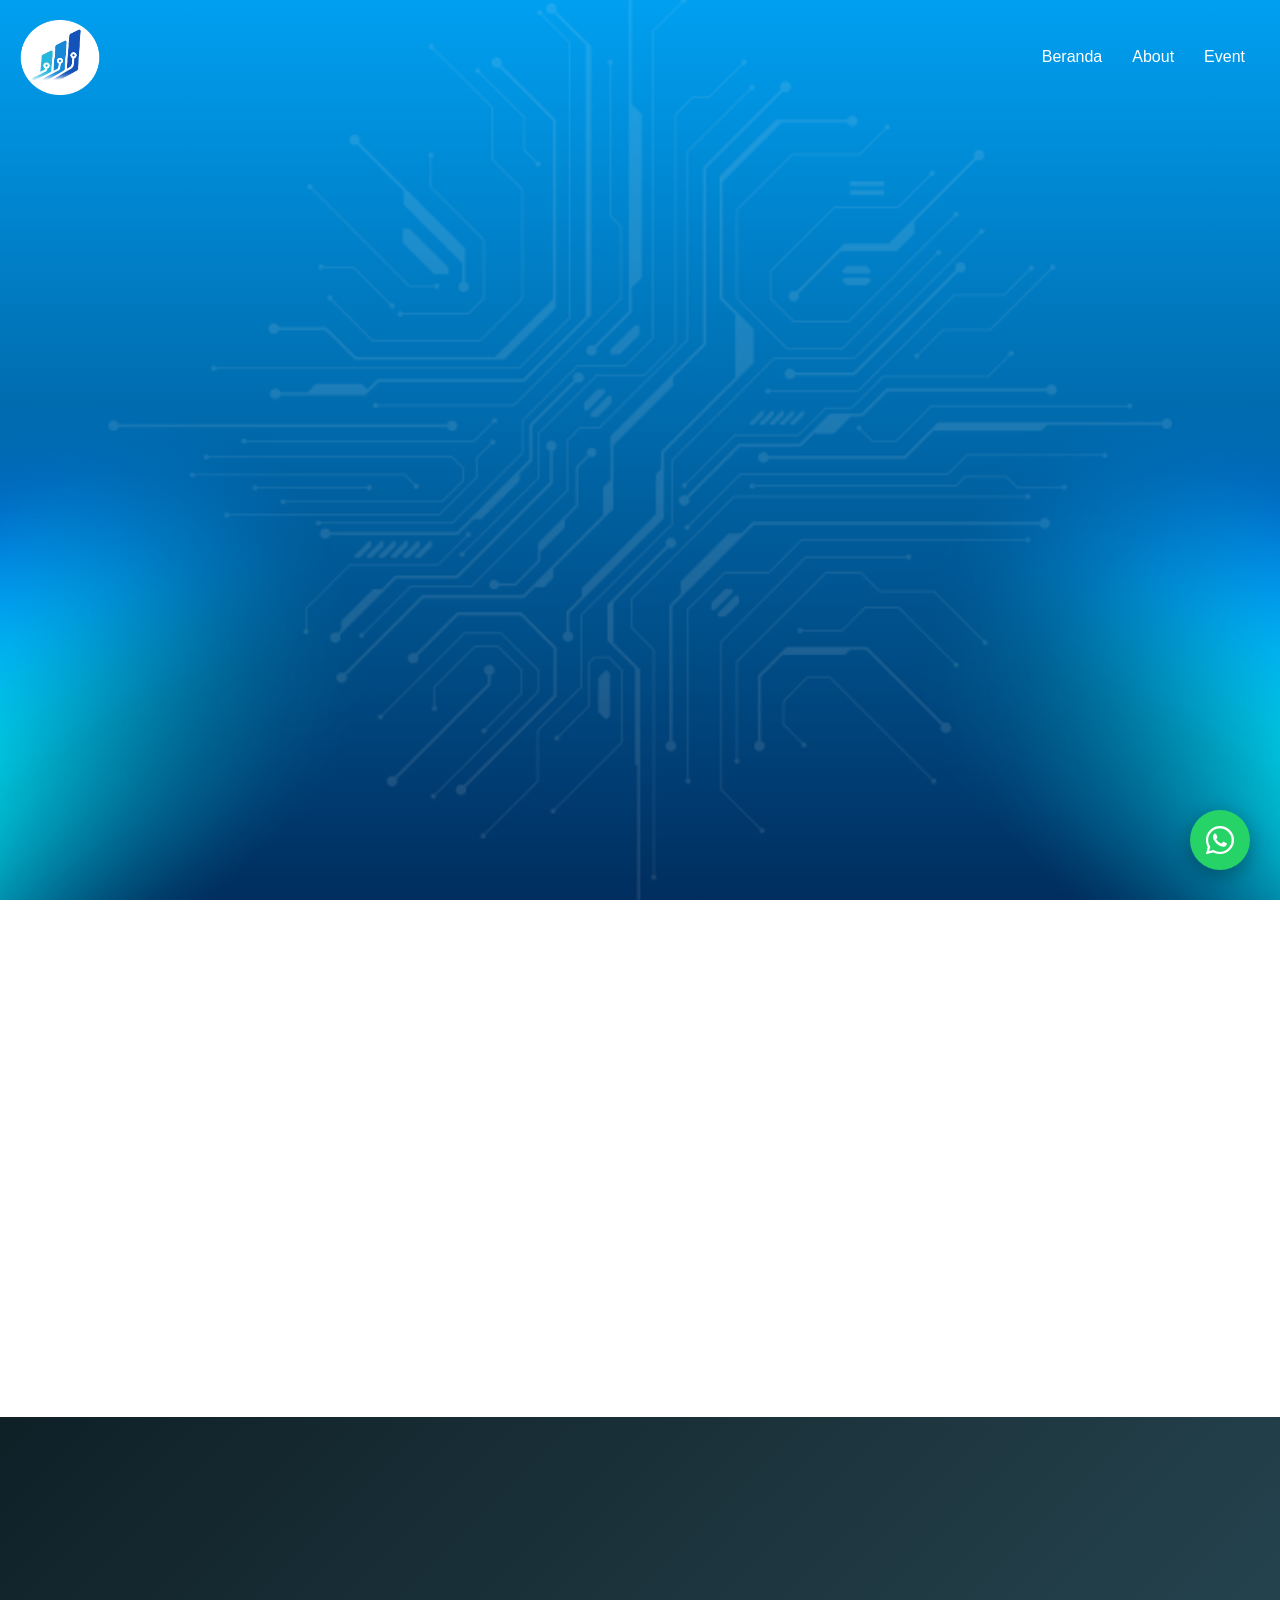
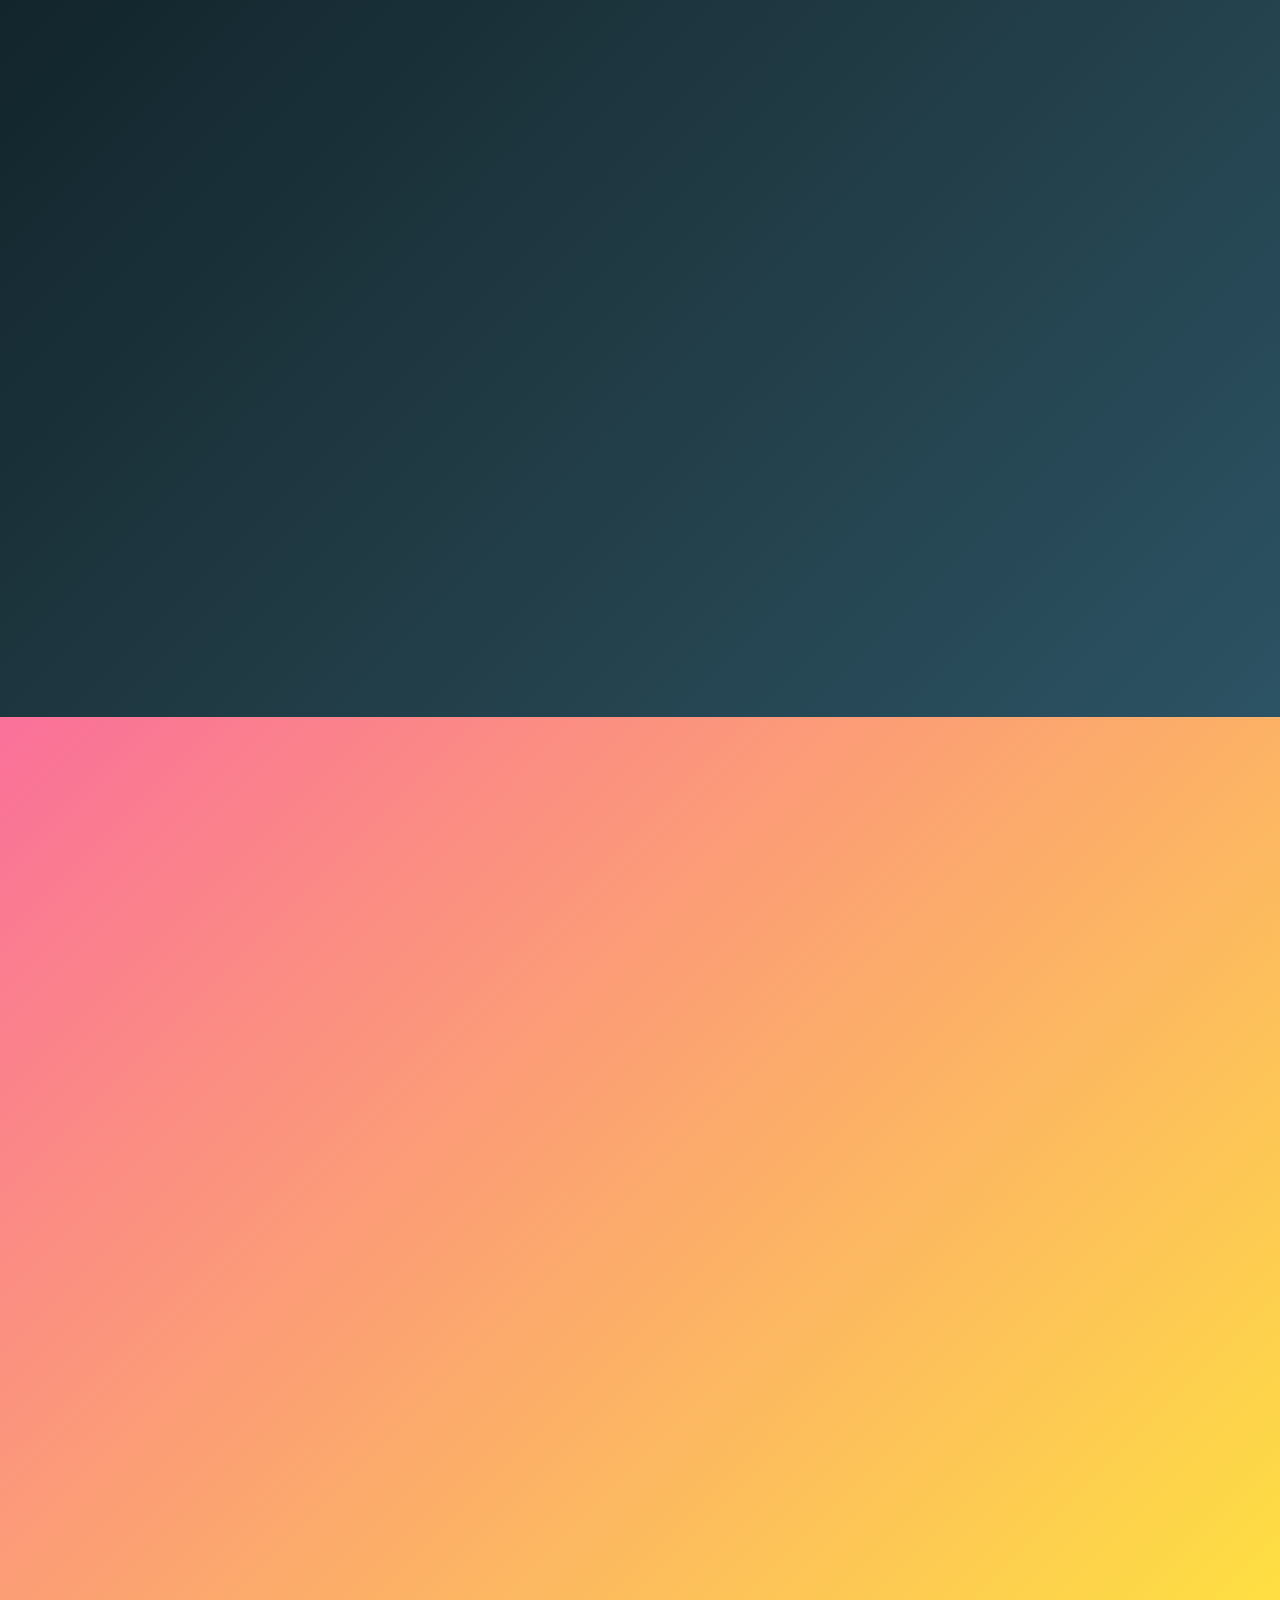
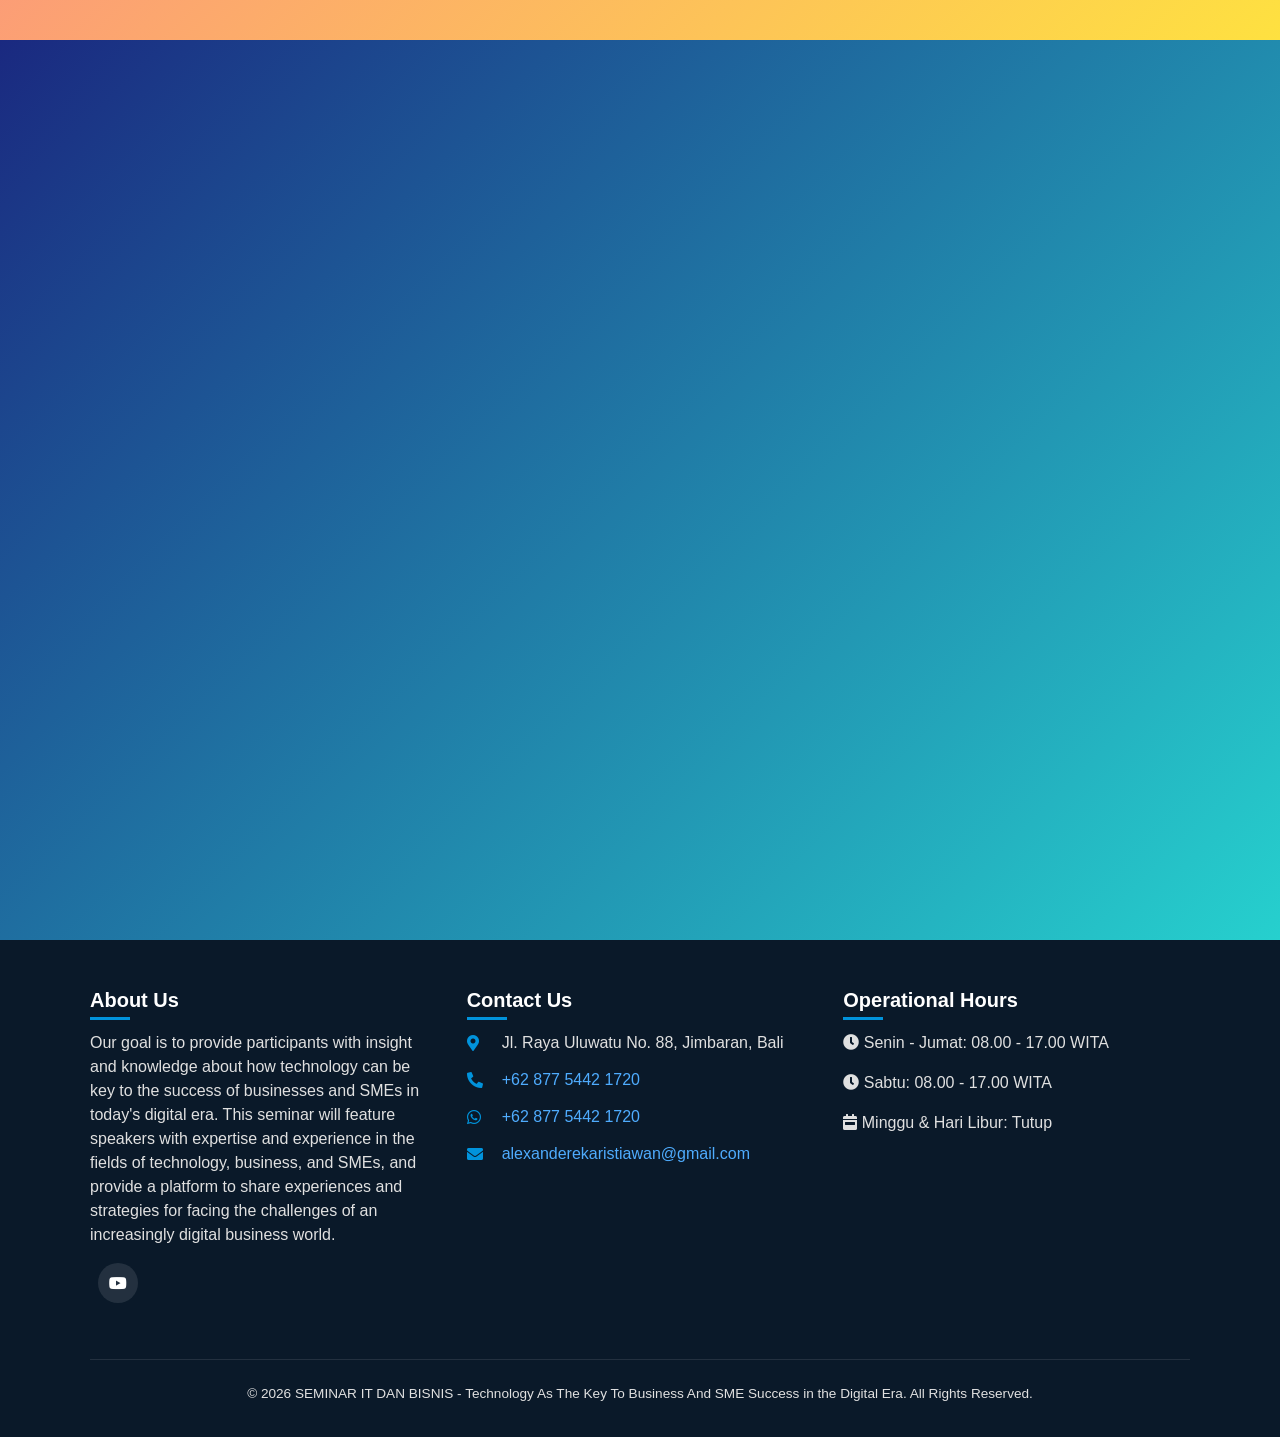
==== index.html @ b9461099 "rename" ====
<!doctype html>
<html lang="id">
  <head>
    <meta charset="utf-8" />
    <meta
      name="viewport"
      content="width=device-width, initial-scale=1, shrink-to-fit=no"
    />
    <title>SEMINAR IT & BISNIS | DUAL DEGREE INTERNATIONAL</title>

    <!-- Bootstrap & Font Awesome -->
    <link
      rel="stylesheet"
      href="https://stackpath.bootstrapcdn.com/bootstrap/4.5.2/css/bootstrap.min.css"
    />
    <link
      rel="stylesheet"
      href="https://cdnjs.cloudflare.com/ajax/libs/font-awesome/5.15.3/css/all.min.css"
    />
    <link rel="stylesheet" href="styles.css" />
  </head>

  <body>
    <div id="app">
      <!-- Navbar -->
      <nav class="navbar navbar-expand-lg fixed-top">
        <img
          src="assets/logoincircle.png"
          alt="Logo Sinar Bali"
          class="navbar-brand"
          style="width: 80px; max-width: 80%"
        />
        <button
          class="navbar-toggler"
          type="button"
          data-toggle="collapse"
          data-target="#navbarNav"
          aria-label="Toggle navigation"
        >
          <span class="navbar-toggler-icon"><i class="fas fa-bars"></i></span>
        </button>
        <div
          class="collapse navbar-collapse justify-content-end"
          id="navbarNav"
        >
          <ul class="navbar-nav ml-auto">
            <li class="nav-item">
              <a href="#" class="nav-link" data-nav="beranda">Beranda</a>
            </li>
            <li class="nav-item">
              <a href="#" class="nav-link" data-nav="about">About</a>
            </li>
            <li class="nav-item">
              <a href="#" class="nav-link" data-nav="event">Event</a>
            </li>
          </ul>
        </div>
      </nav>

      <!-- WhatsApp Floating Action Button (Bottom Right Corner, Highest z-index) -->
      <a
        href="https://api.whatsapp.com/send/?phone=6287754421720&text=Halo%2C+saya+tertarik+dengan+acara+Seminar+IT+Dan+Bisnis&type=phone_number&app_absent=0"
        class="fab-wa"
        target="_blank"
        rel="noopener noreferrer"
        aria-label="Chat with us on WhatsApp"
      >
        <i class="fab fa-whatsapp"></i>
      </a>

      <main>
        <!-- Hero Section -->
        <header>
          <div
            class="background-image zoom"
            style="background-image: url(assets/testing.png)"
          ></div>
          <div class="container greeting">
            <div class="greeting-content reveal">
              <img
                src="assets/1.png"
                alt="Logo Sinar Bali"
                class="hero-logo"
                style="width: 500px; max-width: 85%"
              />
              <h1 class="display-3 font-weight-bold mt-3">Selamat Datang!</h1>
              <a
                href="#"
                class="btn btn-light btn-lg px-5"
                style="color: #0193dc; font-weight: bold"
                >Daftar Sekarang
              </a>
            </div>
          </div>
        </header>

        <!-- Welcome Section -->
        <section class="welcome section container">
          <div class="row align-items-center">
            <div class="col-md-6 reveal">
              <img
                src="https://images.unsplash.com/photo-1504307651254-35680f356dfd?auto=format&fit=crop&w=800&q=80"
                class="img-fluid rounded shadow"
                alt="Construction"
              />
            </div>
            <div class="col-md-6 reveal">
              <div class="pl-md-4">
                <h6 class="text-primary font-weight-bold" style="margin-top: 27px;">TENTANG KAMI</h6>
                <h2 class="mb-3">Seminar IT & Bisnis</h2>
                <p class="mb-4">
                  Kami mahasiswa Program Double Degree HELP University - ITB
                  STIKOM Bali, dalam rangka tugas mata kuliah MPU3432
                  Co-Curriculum - Event Management, akan menyelenggarakan sebuah
                  kegiatan seminar dengan tema: “Technology as the Key to
                  Business and SME Success in the Digital Era.” dengan tujuan
                  untuk memberikan wawasan dan pengetahuan kepada para peserta
                  tentang bagaimana teknologi dapat menjadi kunci kesuksesan
                  bisnis dan UMKM di era digital saat ini. Seminar ini akan
                  menghadirkan pembicara-pembicara yang ahlli / berpengalaman di
                  bidang teknologi, bisnis, dan UMKM, serta menyediakan platform
                  untuk berbagi pengalaman dan strategi dalam menghadapi
                  tantangan di dunia bisnis yang semakin digital.
                </p>
              </div>
            </div>
          </div>
        </section>

        <!-- BENEFITS SECTION -->
        <section
          class="fullscreen-section"
          style="background: linear-gradient(135deg, #0f2027, #203a43, #2c5364)"
        >
          <div class="container section-content">
            <div class="text-center text-white mb-5 reveal">
              <h2 class="display-4 font-weight-bold">✨ Event Benefits ✨</h2>
              <p class="lead px-2">
                Ikuti acara kami dan dapatkan keuntungan eksklusif untuk Anda!
              </p>
            </div>
            <div class="benefits-grid">
              <div class="benefit-col reveal">
                <div class="benefits-card highlight">
                  <div class="benefit-icon"><i class="fas fa-trophy"></i></div>
                  <h4>Cash Prize Pool</h4>
                  <p>Total hadiah uang tunai menarik untuk para pemenang.</p>
                </div>
              </div>
              <div class="benefit-col reveal">
                <div class="benefits-card">
                  <div class="benefit-icon"><i class="fas fa-hotel"></i></div>
                  <h4>Door Prize Hotel Voucher</h4>
                  <p>Menginap 1 malam gratis di hotel berbintang.</p>
                </div>
              </div>
              <div class="benefit-col reveal">
                <div class="benefits-card">
                  <div class="benefit-icon">
                    <i class="fas fa-certificate"></i>
                  </div>
                  <h4>Online Certificate</h4>
                  <p>Sertifikat digital resmi sebagai bukti partisipasi.</p>
                </div>
              </div>
              <div class="benefit-col reveal">
                <div class="benefits-card">
                  <div class="benefit-icon">
                    <i class="fas fa-utensils"></i>
                  </div>
                  <h4>Snack Box</h4>
                  <p>Kudapan lezat & bergizi yang akan menemani acara Anda.</p>
                </div>
              </div>
              <div class="benefit-col reveal">
                <div class="benefits-card">
                  <div class="benefit-icon">
                    <i class="fas fa-graduation-cap"></i>
                  </div>
                  <h4>Knowledge</h4>
                  <p>Wawasan berharga & materi eksklusif dari para ahli.</p>
                </div>
              </div>
            </div>
            <div class="text-center mt-5 reveal">
              <a
                href="#"
                class="btn btn-light btn-lg px-5"
                style="color: #0193dc; font-weight: bold"
                >Daftar Sekarang</a
              >
            </div>
          </div>
        </section>

        <!-- Statistics Section
        <section class="fullscreen-section" style="background: linear-gradient(135deg, #f093fb 0%, #f5576c 100%);">
          <div class="container section-content">
            <div class="text-center text-white mb-4 mb-md-5 reveal">
              <h2 class="display-4 font-weight-bold">Pencapaian Kami</h2>
              <p class="lead">Angka yang berbicara tentang dedikasi dan kepercayaan</p>
            </div>
            <div class="row">
              <div class="col-6 col-md-3 reveal">
                <div class="counter-box">
                  <div class="counter-number" data-count="1500">0</div>
                  <p class="mb-0">Proyek Selesai</p>
                  <i class="fas fa-check-circle text-primary mt-2"></i>
                </div>
              </div>
              <div class="col-6 col-md-3 reveal">
                <div class="counter-box">
                  <div class="counter-number" data-count="98">0</div>
                  <p class="mb-0">Kepuasan Klien (%)</p>
                  <i class="fas fa-smile text-primary mt-2"></i>
                </div>
              </div>
              <div class="col-6 col-md-3 reveal">
                <div class="counter-box">
                  <div class="counter-number" data-count="25">0</div>
                  <p class="mb-0">Tahun Pengalaman</p>
                  <i class="fas fa-calendar-alt text-primary mt-2"></i>
                </div>
              </div>
              <div class="col-6 col-md-3 reveal">
                <div class="counter-box">
                  <div class="counter-number" data-count="500">0</div>
                  <p class="mb-0">Tenaga Ahli</p>
                  <i class="fas fa-users text-primary mt-2"></i>
                </div>
              </div>
            </div>
          </div>
        </section> -->

        <!-- EVENT DETAILS SECTION -->
        <section
          class="fullscreen-section"
          style="background: linear-gradient(135deg, #fa709a 0%, #fee140 100%)"
        >
          <div class="container section-content">
            <div class="text-center text-white mb-5 reveal">
              <h2 class="display-4 font-weight-bold">📅 Detail Acara</h2>
              <p class="lead">Bergabunglah dan raih kesempatan emas!</p>
            </div>
            <div class="event-card reveal">
              <div class="event-detail-item">
                <div class="event-icon">
                  <i class="fas fa-calendar-alt"></i>
                </div>
                <div class="event-text">
                  <h5>HARI & TANGGAL</h5>
                  <p>Thursday, 9 April 2026</p>
                </div>
              </div>
              <div class="event-detail-item">
                <div class="event-icon"><i class="fas fa-clock"></i></div>
                <div class="event-text">
                  <h5>WAKTU</h5>
                  <p>08.00 - 11.30 WITA</p>
                </div>
              </div>
              <div class="event-detail-item">
                <div class="event-icon">
                  <i class="fas fa-map-marker-alt"></i>
                </div>
                <div class="event-text">
                  <h5>LOKASI</h5>
                  <p>Ruang Aula SMK TI BALI GLOBAL Jimbaran</p>
                </div>
              </div>
              <div class="event-detail-item">
                <div class="event-icon">
                  <i class="fas fa-user-graduate"></i>
                </div>
                <div class="event-text">
                  <h5>PESERTA</h5>
                  <p>Available for SMK TI Students</p>
                </div>
              </div>
              <div class="text-center mt-4">
                <span class="badge-event"
                  ><i class="fas fa-ticket-alt mr-2"></i> Pendaftaran
                  Terbatas!</span
                >
              </div>
            </div>
            <div class="text-center mt-5 reveal">
              <a
                href="#"
                class="btn btn-light btn-lg px-5"
                style="color: #0193dc; font-weight: bold"
                >Daftar Sekarang</a
              >
            </div>
          </div>
        </section>

        <!-- SPEAKERS SECTION -->
        <section class="fullscreen-section speakers-section">
          <div class="container section-content">
            <div class="text-center text-white mb-5 reveal">
              <h2 class="display-4 font-weight-bold">Speakers</h2>
              <p class="lead">
                Belajar langsung dari para ahli dan profesional berpengalaman
              </p>
            </div>
            <div class="row justify-content-center align-items-center">
              <div class="col-12 col-md-6 col-lg-6 reveal text-center">
                <img
                  src="assets/4.png"
                  alt="Speaker 1"
                  class="img-fluid rounded"
                  style="max-height: 1000px; width: 100%"
                />
              </div>
              <div class="col-12 col-md-6 col-lg-6 reveal text-center">
                <img
                  src="assets/3.png"
                  alt="Speaker 2"
                  class="img-fluid rounded"
                  style="max-height: 1000px; width: 100%"
                />
              </div>
            </div>
            <div class="text-center mt-4 reveal">
              <p class="text-white">
                <i class="fas fa-microphone-alt mr-2"></i> Akan ada sesi tanya
                jawab eksklusif bersama para speakers!
              </p>
            </div>
          </div>
        </section>
      </main>

      <!-- FOOTER SECTION -->
      <footer class="footer">
        <div class="container">
          <div class="row">
            <div class="col-md-4 mb-4">
              <h5>About Us</h5>
              <p>
                Our goal is to provide participants with insight
                and knowledge about how technology can be key to the success of
                businesses and SMEs in today's digital era. This seminar will
                feature speakers with expertise and experience in the fields of
                technology, business, and SMEs, and provide a platform to share
                experiences and strategies for facing the challenges of an
                increasingly digital business world.
              </p>
              <div class="mt-3">
                <a href="#" class="social-icon"
                  ><i class="fab fa-youtube"></i
                ></a>
              </div>
            </div>
            <div class="col-md-4 mb-4">
              <h5>Contact Us</h5>
              <div class="contact-info">
                <p>
                  <i class="fas fa-map-marker-alt"></i> Jl. Raya Uluwatu No. 88,
                  Jimbaran, Bali
                </p>
                <p>
                  <i class="fas fa-phone-alt"></i>
                  <a href="tel:+6287754421720">+62 877 5442 1720</a>
                </p>
                <p>
                  <i class="fab fa-whatsapp"></i>
                  <a href="https://wa.me/6287754421720" target="_blank"
                    >+62 877 5442 1720</a
                  >
                </p>
                <p>
                  <i class="fas fa-envelope"></i>
                  <a href="mailto:alexanderekaristiawan@gmail.com"
                    >alexanderekaristiawan@gmail.com</a
                  >
                </p>
              </div>
            </div>
            <div class="col-md-4 mb-4">
              <h5>Operational Hours</h5>
              <p>
                <i class="fas fa-clock"></i> Senin - Jumat: 08.00 - 17.00 WITA
              </p>
              <p><i class="fas fa-clock"></i> Sabtu: 08.00 - 17.00 WITA</p>
              <p>
                <i class="fas fa-calendar-week"></i> Minggu & Hari Libur: Tutup
              </p>
            </div>
          </div>
          <div class="footer-bottom">
            <p>
              &copy; 2026 SEMINAR IT DAN BISNIS - Technology As The Key To
              Business And SME Success in the Digital Era. All Rights Reserved.
            </p>
          </div>
        </div>
      </footer>
    </div>

    <script src="https://code.jquery.com/jquery-3.5.1.min.js"></script>
    <script src="https://cdnjs.cloudflare.com/ajax/libs/gsap/3.12.2/gsap.min.js"></script>
    <script src="https://cdnjs.cloudflare.com/ajax/libs/gsap/3.12.2/ScrollTrigger.min.js"></script>
    <script src="https://stackpath.bootstrapcdn.com/bootstrap/4.5.2/js/bootstrap.min.js"></script>
    <script src="script.js"></script>
  </body>
</html>
---- styles.css ----
/* --- Custom Styles with FULL Mobile Responsiveness --- */
* { box-sizing: border-box; }

body { overflow-x: hidden; font-size: 16px; }

/* Reveal animation base */
.reveal { opacity: 0; transform: translateY(30px); transition: opacity 0.3s ease; }

.zoom { transform: scale(1.2); transition: transform 1.5s ease-out; }
.zoom.active { transform: scale(1); }

/* Hero header - centered + fully responsive */
header {
  position: relative;
  height: 100vh;
  min-height: 550px;
  overflow: hidden;
  display: flex;
  align-items: center;
  justify-content: center;
  background: #000;
}

.background-image {
  position: absolute;
  top: 0; left: 0;
  width: 100%; height: 100%;
  background-size: cover;
  background-position: center;
  z-index: 1;
}

.greeting {
  position: relative;
  z-index: 2;
  color: white;
  text-align: center;
  width: 100%;
  padding: 0 20px;
}

.greeting-content {
  display: inline-block;
  text-align: center;
  max-width: 90%;
  margin: 0 auto;
  width: 100%;
}

/* Responsive Logo */
.hero-logo {
  max-width: 100%;
  height: auto;
  margin-bottom: 20px;
  display: block;
  margin-left: auto;
  margin-right: auto;
}

/* Navbar Mobile Friendly */
.navbar {
  transition: all 0.4s ease;
  padding: 15px 20px;
  position: fixed;
  width: 100%;
  z-index: 1000;
  background: transparent;
}

.navbar-toggler {
  border: none;
  background: rgba(0,0,0,0.5);
  padding: 8px 12px;
  border-radius: 6px;
}

.navbar-toggler-icon i { color: white; font-size: 1.5rem; }

.navbar.scrolled .navbar-toggler-icon i { color: #ffffff; }

.navbar.scrolled {
  background: rgba(255,255,255,0.98);
  padding: 10px 20px;
  box-shadow: 0 2px 15px rgba(0,0,0,0.1);
}

.navbar.scrolled .nav-link { color: #333 !important; }

.navbar.scrolled .navbar-brand { color: #0193dc !important; }

.nav-link {
  color: #fff !important;
  font-weight: 500;
  padding: 8px 15px !important;
  transition: all 0.3s;
}

.navbar-nav { background: transparent; }
.navbar.scrolled .navbar-nav { background: transparent; }

/* Mobile menu background */
@media (max-width: 991px) {
  .navbar-collapse {
    background: rgba(0,0,0,0.9);
    border-radius: 12px;
    margin-top: 15px;
    padding: 15px;
  }
  .navbar.scrolled .navbar-collapse {
    background: rgba(255,255,255,0.98);
    box-shadow: 0 8px 20px rgba(0,0,0,0.1);
  }
  .navbar.scrolled .nav-link { color: #0193dc !important; }
  .nav-link { text-align: center; padding: 12px !important; }
}

/* Portfolio responsive grid */
.portfolio-item { position: relative; overflow: hidden; }
.portfolio-item img {
  transition: transform 0.5s ease;
  width: 100%;
  height: auto;
  object-fit: cover;
}
.portfolio-item:hover img { transform: scale(1.1); }

.section { padding: 60px 0; }

/* Full Screen Sections - Mobile adapted */
.fullscreen-section {
  min-height: 100vh;
  display: flex;
  align-items: center;
  position: relative;
  overflow: hidden;
  padding: 60px 0;
}

@media (max-width: 768px) {
  .fullscreen-section { min-height: auto; padding: 60px 0; }
  .section { padding: 40px 0; }
  .display-4 { font-size: 2rem; }
  .display-3 { font-size: 2.2rem; }
}

.section-content { position: relative; z-index: 2; padding: 1rem; }

/* BENEFITS CARDS */
.benefits-card {
  background: white;
  border-radius: 20px;
  padding: 1.8rem 1.2rem;
  text-align: center;
  transition: all 0.4s cubic-bezier(0.175, 0.885, 0.32, 1.275);
  box-shadow: 0 10px 30px rgba(0,0,0,0.1);
  height: 100%;
  cursor: default;
  position: relative;
  overflow: hidden;
}
.benefits-card::before {
  content: "";
  position: absolute;
  top: 0; left: 0;
  width: 100%; height: 5px;
  background: linear-gradient(90deg, #f7971e, #ffd200);
  transform: scaleX(0);
  transition: transform 0.4s ease;
}
.benefits-card:hover::before { transform: scaleX(1); }
.benefits-card:hover { transform: translateY(-12px); box-shadow: 0 20px 35px rgba(0,0,0,0.15); }

.benefit-icon { font-size: 3rem; background: linear-gradient(135deg, #0193dc, #4facfe); -webkit-background-clip: text; background-clip: text; color: transparent; margin-bottom: 1.2rem; display: inline-block; }
.benefits-card h4 { font-weight: 700; margin-bottom: 0.8rem; color: #1e2a3e; font-size: 1.4rem; }
.benefits-card p { color: #5a6e7c; font-size: 0.9rem; line-height: 1.5; margin-bottom: 0; }
.benefits-card.highlight { background: linear-gradient(135deg, #fff, #fff9e8); border: 1px solid rgba(247, 151, 30, 0.3); }

.benefits-grid { display: flex; flex-wrap: wrap; justify-content: center; }
.benefit-col { flex: 0 0 auto; width: 100%; padding: 10px; }
@media (min-width: 576px) { .benefit-col { width: 50%; } }
@media (min-width: 992px) { .benefit-col { width: 20%; } }

/* EVENT DETAILS CARD */
.event-card { background: rgba(255,255,255,0.98); border-radius: 30px; padding: 2rem; box-shadow: 0 20px 40px rgba(0,0,0,0.2); backdrop-filter: blur(2px); max-width: 800px; margin: 0 auto; }
.event-detail-item { display: flex; align-items: center; gap: 1rem; margin-bottom: 1.5rem; padding: 0.8rem; background: #f8f9fa; border-radius: 20px; transition: all 0.3s; }
.event-detail-item:hover { transform: translateX(8px); background: #e9ecef; }
.event-icon { width: 55px; height: 55px; background: linear-gradient(135deg, #0193dc, #4facfe); border-radius: 50%; display: flex; align-items: center; justify-content: center; color: white; font-size: 1.6rem; flex-shrink: 0; }
.event-text { flex: 1; }
.event-text h5 { margin: 0; font-size: 0.85rem; text-transform: uppercase; letter-spacing: 1px; color: #0193dc; font-weight: 700; }
.event-text p { margin: 0; font-size: 1.1rem; font-weight: 600; color: #1e2a3e; }
.badge-event { background: #f7971e; color: white; padding: 8px 20px; border-radius: 40px; display: inline-block; font-weight: bold; }
@media (max-width: 576px) { .event-detail-item { padding: 0.6rem; } .event-icon { width: 45px; height: 45px; font-size: 1.3rem; } .event-text p { font-size: 0.9rem; } }

/* SPEAKERS SECTION */
.speakers-section { background: linear-gradient(135deg, #1a2980, #26d0ce); }
.speaker-card { background: white; border-radius: 25px; padding: 1.5rem; text-align: center; transition: all 0.4s; box-shadow: 0 15px 35px rgba(0,0,0,0.1); height: 100%; }
.speaker-card:hover { transform: translateY(-10px); box-shadow: 0 25px 45px rgba(0,0,0,0.2); }
.speaker-img-placeholder { width: 180px; height: 180px; background: linear-gradient(145deg, #e0e0e0, #f5f5f5); border-radius: 50%; margin: 0 auto 1.2rem; display: flex; align-items: center; justify-content: center; overflow: hidden; box-shadow: 0 10px 20px rgba(0,0,0,0.1); }
.speaker-img-placeholder i { font-size: 5rem; color: #0193dc; opacity: 0.7; }
.speaker-card h4 { font-weight: 700; margin-bottom: 0.3rem; color: #1e2a3e; }
.speaker-card p { color: #0193dc; font-weight: 500; margin-bottom: 0; }
@media (max-width: 768px) { .speaker-img-placeholder { width: 140px; height: 140px; } .speaker-img-placeholder i { font-size: 3.5rem; } }

/* Counter Boxes */
.counter-box { background: rgba(255,255,255,0.95); border-radius: 15px; padding: 1.5rem; text-align: center; margin: 0.75rem 0; }
.counter-number { font-size: 2.2rem; font-weight: bold; color: #0193dc; }
@media (min-width: 768px) { .counter-number { font-size: 3rem; } }

/* FOOTER STYLES */
.footer { background: #0a1929; color: #e0e0e0; padding: 3rem 0 1rem 0; position: relative; }
.footer a { color: #4facfe; transition: all 0.3s; text-decoration: none; }
.footer a:hover { color: #0193dc; text-decoration: underline; }
.footer .social-icon { display: inline-flex; align-items: center; justify-content: center; width: 40px; height: 40px; background: rgba(255,255,255,0.1); border-radius: 50%; margin: 0 8px; transition: all 0.3s; color: white; }
.footer .social-icon:hover { background: #0193dc; transform: translateY(-3px); color: white; }
.footer h5 { color: white; font-weight: 700; margin-bottom: 1.2rem; position: relative; display: inline-block; }
.footer h5:after { content: ""; position: absolute; bottom: -8px; left: 0; width: 40px; height: 3px; background: #0193dc; }
.footer-bottom { border-top: 1px solid rgba(255,255,255,0.1); padding-top: 1.5rem; margin-top: 2rem; text-align: center; font-size: 0.85rem; }
.contact-info p { margin-bottom: 0.8rem; display: flex; align-items: center; gap: 10px; }
.contact-info i { width: 25px; color: #0193dc; }

/* FLOATING ACTION BUTTON (WhatsApp) - BOTTOM RIGHT CORNER, ALWAYS ON TOP */
.fab-wa { position: fixed; bottom: 30px; right: 30px; z-index: 9999; background-color: #25d366; width: 60px; height: 60px; border-radius: 50%; display: flex; align-items: center; justify-content: center; box-shadow: 0 5px 20px rgba(0,0,0,0.3); transition: all 0.3s ease; cursor: pointer; color: white; font-size: 2rem; text-decoration: none; }
.fab-wa:hover { transform: scale(1.1); background-color: #128c7e; box-shadow: 0 8px 25px rgba(0,0,0,0.4); color: white; text-decoration: none; }
@keyframes pulse-wa { 0% { box-shadow: 0 0 0 0 rgba(37,211,102,0.7); } 70% { box-shadow: 0 0 0 15px rgba(37,211,102,0); } 100% { box-shadow: 0 0 0 0 rgba(37,211,102,0); } }
.fab-wa { animation: pulse-wa 1.5s infinite; }
.fab-wa:hover { animation: none; }
@media (max-width: 576px) { .fab-wa { width: 50px; height: 50px; font-size: 1.6rem; bottom: 20px; right: 20px; } }

.btn-primary { background-color: #0193dc; border-color: #0193dc; transition: all 0.3s; }
.btn-primary:hover { background-color: #0175b0; transform: translateY(-2px); box-shadow: 0 5px 15px rgba(1,147,220,0.3); }

.container { padding-left: 20px; padding-right: 20px; }

@media (max-width: 576px) {
  .portfolio .row.no-gutters { margin: 0; }
  .portfolio-item { margin-bottom: 2px; }
  .counter-box { padding: 1rem; }
  .counter-number { font-size: 1.8rem; }
}
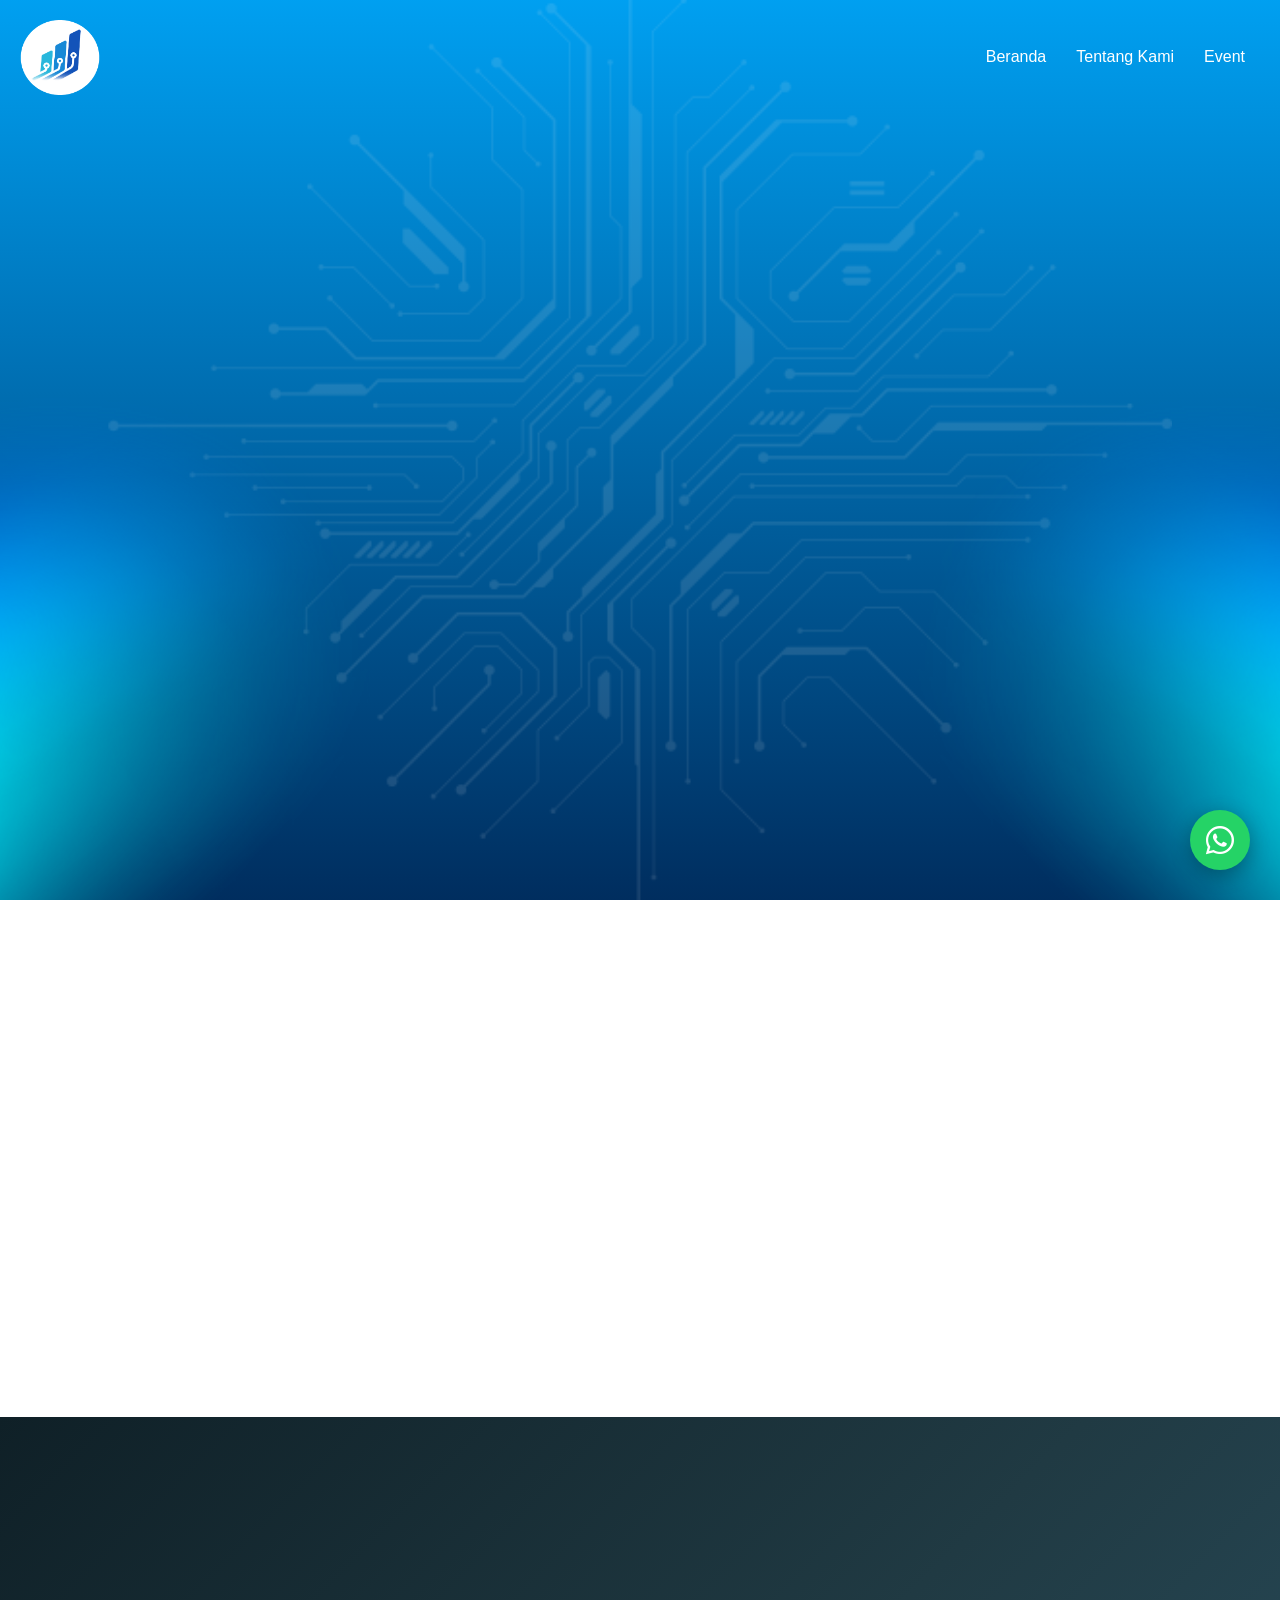
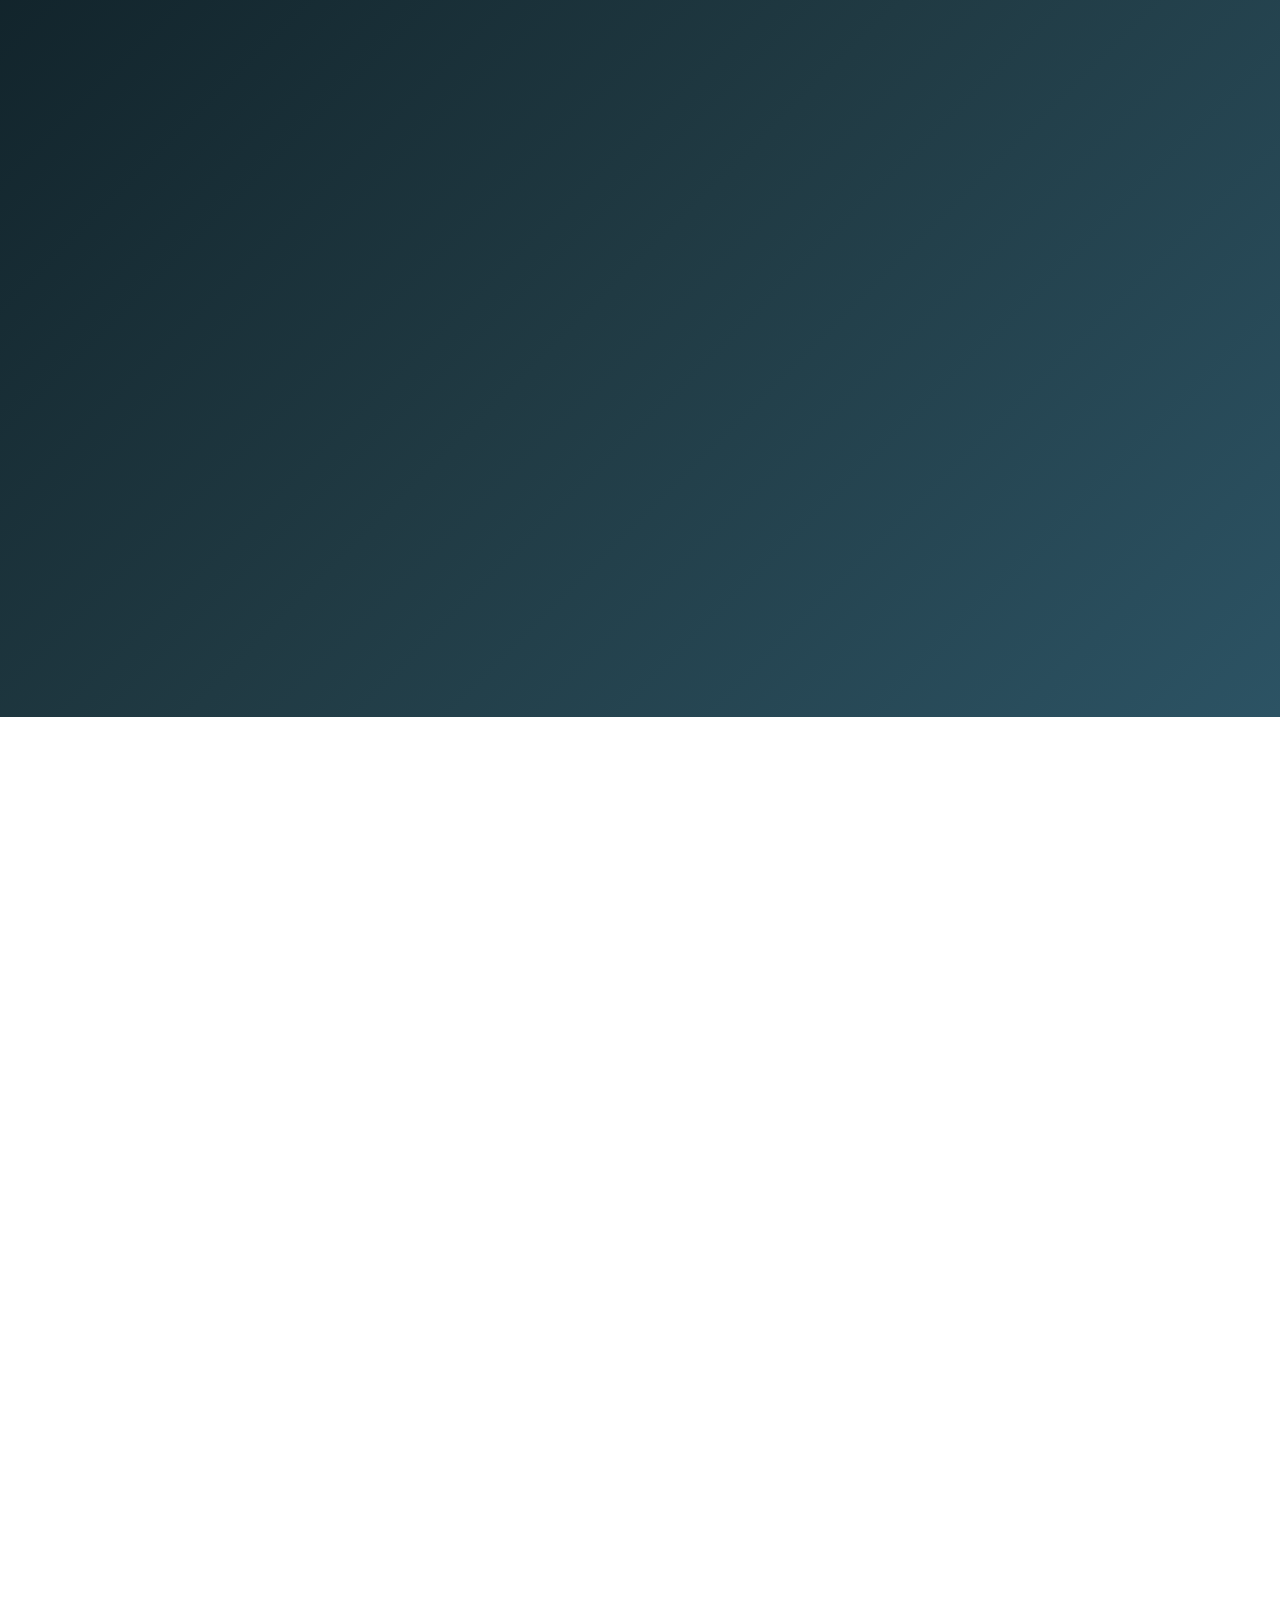
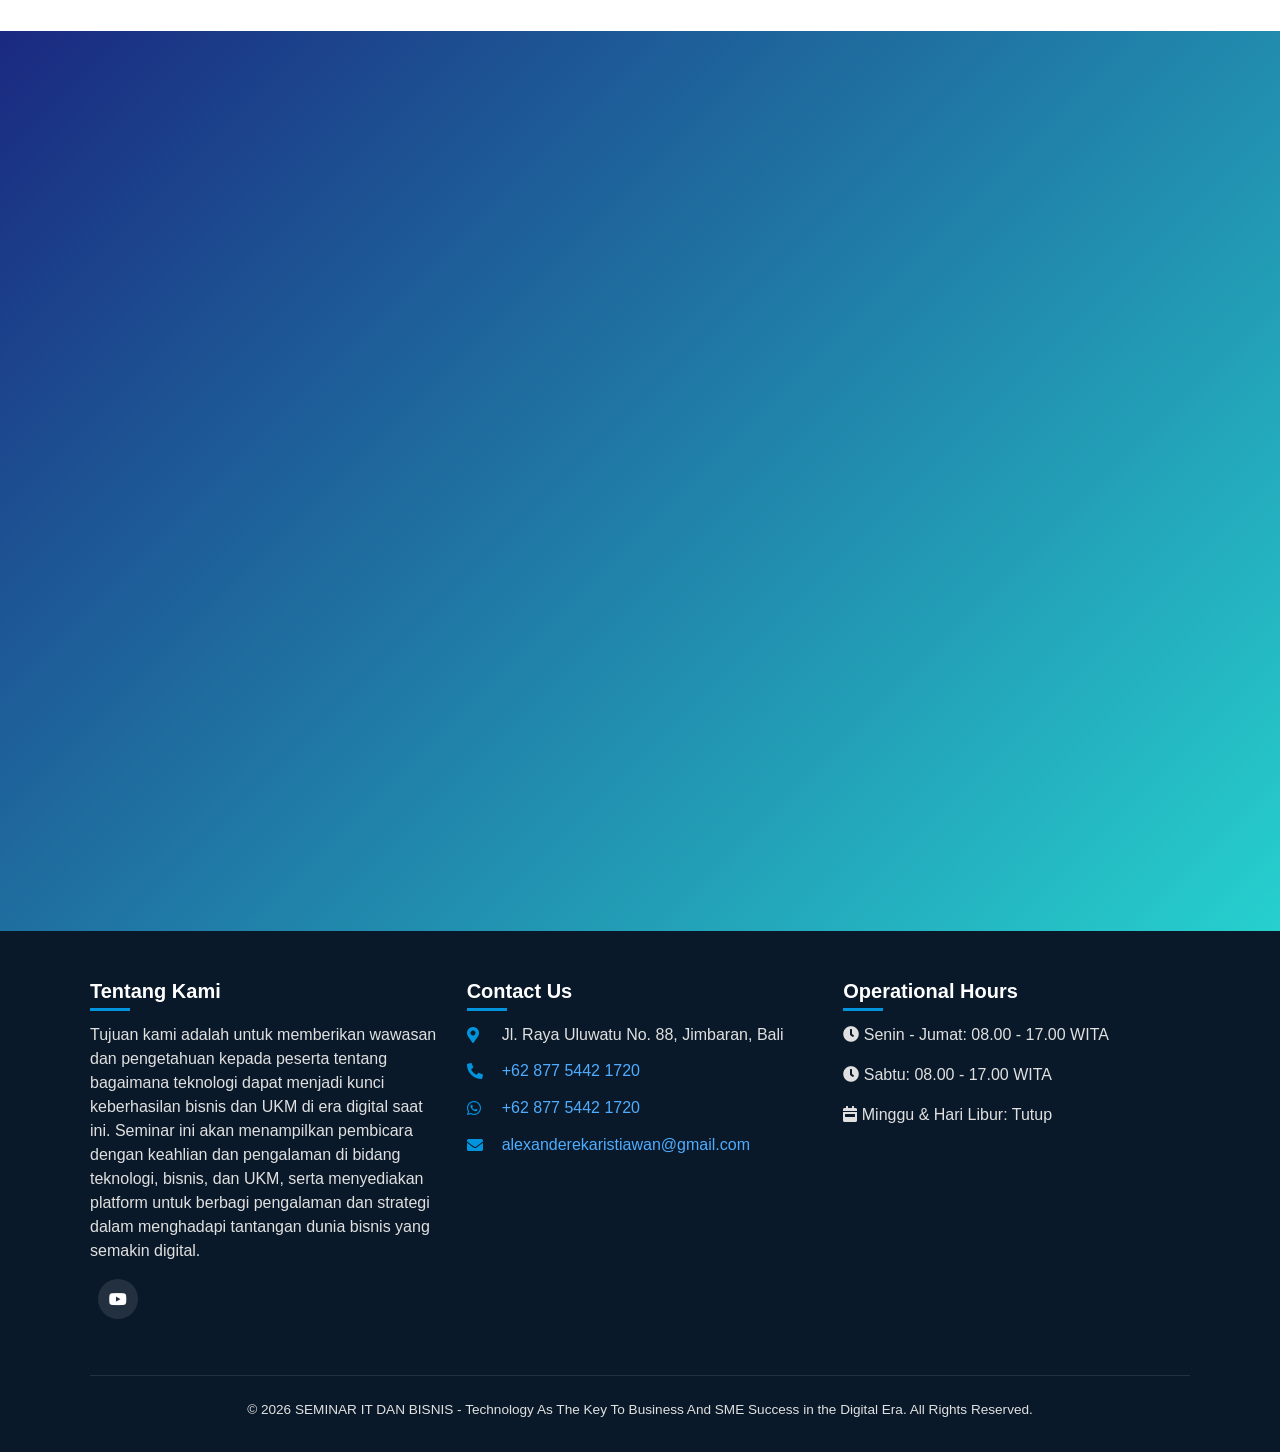
==== commit 5ca26ed3: "fixes" ====
--- a/index.html
+++ b/index.html
@@ -18,6 +18,8 @@
       href="https://cdnjs.cloudflare.com/ajax/libs/font-awesome/5.15.3/css/all.min.css"
     />
     <link rel="stylesheet" href="styles.css" />
+
+    <link rel="icon" type="image/png" href="/assets/favicon.png" />
   </head>
 
   <body>
@@ -48,7 +50,7 @@
               <a href="#" class="nav-link" data-nav="beranda">Beranda</a>
             </li>
             <li class="nav-item">
-              <a href="#" class="nav-link" data-nav="about">About</a>
+              <a href="#" class="nav-link" data-nav="about">Tentang Kami</a>
             </li>
             <li class="nav-item">
               <a href="#" class="nav-link" data-nav="event">Event</a>
@@ -85,7 +87,9 @@
               />
               <h1 class="display-3 font-weight-bold mt-3">Selamat Datang!</h1>
               <a
-                href="#"
+                href="https://tinyurl.com/SeminarITdanBisnis"
+                target="_blank"
+                rel="noopener noreferrer"
                 class="btn btn-light btn-lg px-5"
                 style="color: #0193dc; font-weight: bold"
                 >Daftar Sekarang
@@ -99,14 +103,19 @@
           <div class="row align-items-center">
             <div class="col-md-6 reveal">
               <img
-                src="https://images.unsplash.com/photo-1504307651254-35680f356dfd?auto=format&fit=crop&w=800&q=80"
+                src="https://images.unsplash.com/photo-1725886297109-360eb6f9d768?q=80&w=1740&auto=format&fit=crop&ixlib=rb-4.1.0&ixid=M3wxMjA3fDB8MHxwaG90by1wYWdlfHx8fGVufDB8fHx8fA%3D%3D"
                 class="img-fluid rounded shadow"
                 alt="Construction"
               />
             </div>
             <div class="col-md-6 reveal">
               <div class="pl-md-4">
-                <h6 class="text-primary font-weight-bold" style="margin-top: 27px;">TENTANG KAMI</h6>
+                <h6
+                  class="text-primary font-weight-bold"
+                  style="margin-top: 27px"
+                >
+                  TENTANG KAMI
+                </h6>
                 <h2 class="mb-3">Seminar IT & Bisnis</h2>
                 <p class="mb-4">
                   Kami mahasiswa Program Double Degree HELP University - ITB
@@ -141,20 +150,6 @@
             </div>
             <div class="benefits-grid">
               <div class="benefit-col reveal">
-                <div class="benefits-card highlight">
-                  <div class="benefit-icon"><i class="fas fa-trophy"></i></div>
-                  <h4>Cash Prize Pool</h4>
-                  <p>Total hadiah uang tunai menarik untuk para pemenang.</p>
-                </div>
-              </div>
-              <div class="benefit-col reveal">
-                <div class="benefits-card">
-                  <div class="benefit-icon"><i class="fas fa-hotel"></i></div>
-                  <h4>Door Prize Hotel Voucher</h4>
-                  <p>Menginap 1 malam gratis di hotel berbintang.</p>
-                </div>
-              </div>
-              <div class="benefit-col reveal">
                 <div class="benefits-card">
                   <div class="benefit-icon">
                     <i class="fas fa-certificate"></i>
@@ -164,12 +159,26 @@
                 </div>
               </div>
               <div class="benefit-col reveal">
+                <div class="benefits-card highlight">
+                  <div class="benefit-icon"><i class="fas fa-trophy"></i></div>
+                  <h4>Money Prize Pool</h4>
+                  <p>Total hadiah Rp300.000 uang tunai untuk pemenang Quiz.</p>
+                </div>
+              </div>
+              <div class="benefit-col reveal">
+                <div class="benefits-card">
+                  <div class="benefit-icon"><i class="fas fa-hotel"></i></div>
+                  <h4>Door Prize Hotel Voucher</h4>
+                  <p>Menginap 1 malam gratis di hotel berbintang.</p>
+                </div>
+              </div>
+              <div class="benefit-col reveal">
                 <div class="benefits-card">
                   <div class="benefit-icon">
                     <i class="fas fa-utensils"></i>
                   </div>
                   <h4>Snack Box</h4>
-                  <p>Kudapan lezat & bergizi yang akan menemani acara Anda.</p>
+                  <p>Snack lezat yang akan menemani acara Anda.</p>
                 </div>
               </div>
               <div class="benefit-col reveal">
@@ -184,7 +193,9 @@
             </div>
             <div class="text-center mt-5 reveal">
               <a
-                href="#"
+                href="https://tinyurl.com/SeminarITdanBisnis"
+                target="_blank"
+                rel="noopener noreferrer"
                 class="btn btn-light btn-lg px-5"
                 style="color: #0193dc; font-weight: bold"
                 >Daftar Sekarang</a
@@ -236,12 +247,12 @@
         <!-- EVENT DETAILS SECTION -->
         <section
           class="fullscreen-section"
-          style="background: linear-gradient(135deg, #fa709a 0%, #fee140 100%)"
+          style="background: linear-gradient(135deg, #ffffff 0%, #ffffff 100%)"
         >
           <div class="container section-content">
             <div class="text-center text-white mb-5 reveal">
-              <h2 class="display-4 font-weight-bold">📅 Detail Acara</h2>
-              <p class="lead">Bergabunglah dan raih kesempatan emas!</p>
+              <h2 class="display-5 font-weight-bold">📅 Detail Acara 📅</h2>
+              <p class="lead2">Bergabunglah dan raih kesempatan emas!</p>
             </div>
             <div class="event-card reveal">
               <div class="event-detail-item">
@@ -250,7 +261,7 @@
                 </div>
                 <div class="event-text">
                   <h5>HARI & TANGGAL</h5>
-                  <p>Thursday, 9 April 2026</p>
+                  <p>Kamis, 9 April 2026</p>
                 </div>
               </div>
               <div class="event-detail-item">
@@ -275,7 +286,7 @@
                 </div>
                 <div class="event-text">
                   <h5>PESERTA</h5>
-                  <p>Available for SMK TI Students</p>
+                  <p>Khusus Siswa SMK TI</p>
                 </div>
               </div>
               <div class="text-center mt-4">
@@ -287,9 +298,11 @@
             </div>
             <div class="text-center mt-5 reveal">
               <a
-                href="#"
-                class="btn btn-light btn-lg px-5"
-                style="color: #0193dc; font-weight: bold"
+                href="https://tinyurl.com/SeminarITdanBisnis"
+                target="_blank"
+                rel="noopener noreferrer"
+                class="btn btn-dark btn-lg px-5"
+                style="color: #ffffff; font-weight: bold"
                 >Daftar Sekarang</a
               >
             </div>
@@ -300,7 +313,7 @@
         <section class="fullscreen-section speakers-section">
           <div class="container section-content">
             <div class="text-center text-white mb-5 reveal">
-              <h2 class="display-4 font-weight-bold">Speakers</h2>
+              <h2 class="display-4 font-weight-bold">Narasumber</h2>
               <p class="lead">
                 Belajar langsung dari para ahli dan profesional berpengalaman
               </p>
@@ -338,15 +351,15 @@
         <div class="container">
           <div class="row">
             <div class="col-md-4 mb-4">
-              <h5>About Us</h5>
+              <h5>Tentang Kami</h5>
               <p>
-                Our goal is to provide participants with insight
-                and knowledge about how technology can be key to the success of
-                businesses and SMEs in today's digital era. This seminar will
-                feature speakers with expertise and experience in the fields of
-                technology, business, and SMEs, and provide a platform to share
-                experiences and strategies for facing the challenges of an
-                increasingly digital business world.
+                Tujuan kami adalah untuk memberikan wawasan dan pengetahuan
+                kepada peserta tentang bagaimana teknologi dapat menjadi kunci
+                keberhasilan bisnis dan UKM di era digital saat ini. Seminar ini
+                akan menampilkan pembicara dengan keahlian dan pengalaman di
+                bidang teknologi, bisnis, dan UKM, serta menyediakan platform
+                untuk berbagi pengalaman dan strategi dalam menghadapi tantangan
+                dunia bisnis yang semakin digital.
               </p>
               <div class="mt-3">
                 <a href="#" class="social-icon"
--- a/styles.css
+++ b/styles.css
@@ -1,13 +1,27 @@
 /* --- Custom Styles with FULL Mobile Responsiveness --- */
-* { box-sizing: border-box; }
-
-body { overflow-x: hidden; font-size: 16px; }
+* {
+  box-sizing: border-box;
+}
+
+body {
+  overflow-x: hidden;
+  font-size: 16px;
+}
 
 /* Reveal animation base */
-.reveal { opacity: 0; transform: translateY(30px); transition: opacity 0.3s ease; }
-
-.zoom { transform: scale(1.2); transition: transform 1.5s ease-out; }
-.zoom.active { transform: scale(1); }
+.reveal {
+  opacity: 0;
+  transform: translateY(30px);
+  transition: opacity 0.3s ease;
+}
+
+.zoom {
+  transform: scale(1.2);
+  transition: transform 1.5s ease-out;
+}
+.zoom.active {
+  transform: scale(1);
+}
 
 /* Hero header - centered + fully responsive */
 header {
@@ -23,8 +37,10 @@
 
 .background-image {
   position: absolute;
-  top: 0; left: 0;
-  width: 100%; height: 100%;
+  top: 0;
+  left: 0;
+  width: 100%;
+  height: 100%;
   background-size: cover;
   background-position: center;
   z-index: 1;
@@ -69,24 +85,33 @@
 
 .navbar-toggler {
   border: none;
-  background: rgba(0,0,0,0.5);
+  background: rgba(0, 0, 0, 0.5);
   padding: 8px 12px;
   border-radius: 6px;
 }
 
-.navbar-toggler-icon i { color: white; font-size: 1.5rem; }
-
-.navbar.scrolled .navbar-toggler-icon i { color: #ffffff; }
+.navbar-toggler-icon i {
+  color: white;
+  font-size: 1.5rem;
+}
+
+.navbar.scrolled .navbar-toggler-icon i {
+  color: #ffffff;
+}
 
 .navbar.scrolled {
-  background: rgba(255,255,255,0.98);
+  background: rgba(255, 255, 255, 0.98);
   padding: 10px 20px;
-  box-shadow: 0 2px 15px rgba(0,0,0,0.1);
-}
-
-.navbar.scrolled .nav-link { color: #333 !important; }
-
-.navbar.scrolled .navbar-brand { color: #0193dc !important; }
+  box-shadow: 0 2px 15px rgba(0, 0, 0, 0.1);
+}
+
+.navbar.scrolled .nav-link {
+  color: #333 !important;
+}
+
+.navbar.scrolled .navbar-brand {
+  color: #0193dc !important;
+}
 
 .nav-link {
   color: #fff !important;
@@ -95,36 +120,63 @@
   transition: all 0.3s;
 }
 
-.navbar-nav { background: transparent; }
-.navbar.scrolled .navbar-nav { background: transparent; }
+.display-5 {
+    font-size: 3rem;
+  color: #000;
+}
+
+.lead2 {
+  color: #333;
+  font-size: 1.2rem;
+  margin-top: 10px;
+}
+
+.navbar-nav {
+  background: transparent;
+}
+.navbar.scrolled .navbar-nav {
+  background: transparent;
+}
 
 /* Mobile menu background */
 @media (max-width: 991px) {
   .navbar-collapse {
-    background: rgba(0,0,0,0.9);
+    background: rgba(0, 0, 0, 0.9);
     border-radius: 12px;
     margin-top: 15px;
     padding: 15px;
   }
   .navbar.scrolled .navbar-collapse {
-    background: rgba(255,255,255,0.98);
-    box-shadow: 0 8px 20px rgba(0,0,0,0.1);
-  }
-  .navbar.scrolled .nav-link { color: #0193dc !important; }
-  .nav-link { text-align: center; padding: 12px !important; }
+    background: rgba(255, 255, 255, 0.98);
+    box-shadow: 0 8px 20px rgba(0, 0, 0, 0.1);
+  }
+  .navbar.scrolled .nav-link {
+    color: #0193dc !important;
+  }
+  .nav-link {
+    text-align: center;
+    padding: 12px !important;
+  }
 }
 
 /* Portfolio responsive grid */
-.portfolio-item { position: relative; overflow: hidden; }
+.portfolio-item {
+  position: relative;
+  overflow: hidden;
+}
 .portfolio-item img {
   transition: transform 0.5s ease;
   width: 100%;
   height: auto;
   object-fit: cover;
 }
-.portfolio-item:hover img { transform: scale(1.1); }
-
-.section { padding: 60px 0; }
+.portfolio-item:hover img {
+  transform: scale(1.1);
+}
+
+.section {
+  padding: 60px 0;
+}
 
 /* Full Screen Sections - Mobile adapted */
 .fullscreen-section {
@@ -137,13 +189,29 @@
 }
 
 @media (max-width: 768px) {
-  .fullscreen-section { min-height: auto; padding: 60px 0; }
-  .section { padding: 40px 0; }
-  .display-4 { font-size: 2rem; }
-  .display-3 { font-size: 2.2rem; }
-}
-
-.section-content { position: relative; z-index: 2; padding: 1rem; }
+  .fullscreen-section {
+    min-height: auto;
+    padding: 60px 0;
+  }
+  .section {
+    padding: 40px 0;
+  }
+  .display-4 {
+    font-size: 2rem;
+  }
+  .display-5 {
+    font-size: 2rem;
+  }
+  .display-3 {
+    font-size: 2.2rem;
+  }
+}
+
+.section-content {
+  position: relative;
+  z-index: 2;
+  padding: 1rem;
+}
 
 /* BENEFITS CARDS */
 .benefits-card {
@@ -152,7 +220,7 @@
   padding: 1.8rem 1.2rem;
   text-align: center;
   transition: all 0.4s cubic-bezier(0.175, 0.885, 0.32, 1.275);
-  box-shadow: 0 10px 30px rgba(0,0,0,0.1);
+  box-shadow: 0 10px 30px rgba(0, 0, 0, 0.1);
   height: 100%;
   cursor: default;
   position: relative;
@@ -161,79 +229,365 @@
 .benefits-card::before {
   content: "";
   position: absolute;
-  top: 0; left: 0;
-  width: 100%; height: 5px;
+  top: 0;
+  left: 0;
+  width: 100%;
+  height: 5px;
   background: linear-gradient(90deg, #f7971e, #ffd200);
   transform: scaleX(0);
   transition: transform 0.4s ease;
 }
-.benefits-card:hover::before { transform: scaleX(1); }
-.benefits-card:hover { transform: translateY(-12px); box-shadow: 0 20px 35px rgba(0,0,0,0.15); }
-
-.benefit-icon { font-size: 3rem; background: linear-gradient(135deg, #0193dc, #4facfe); -webkit-background-clip: text; background-clip: text; color: transparent; margin-bottom: 1.2rem; display: inline-block; }
-.benefits-card h4 { font-weight: 700; margin-bottom: 0.8rem; color: #1e2a3e; font-size: 1.4rem; }
-.benefits-card p { color: #5a6e7c; font-size: 0.9rem; line-height: 1.5; margin-bottom: 0; }
-.benefits-card.highlight { background: linear-gradient(135deg, #fff, #fff9e8); border: 1px solid rgba(247, 151, 30, 0.3); }
-
-.benefits-grid { display: flex; flex-wrap: wrap; justify-content: center; }
-.benefit-col { flex: 0 0 auto; width: 100%; padding: 10px; }
-@media (min-width: 576px) { .benefit-col { width: 50%; } }
-@media (min-width: 992px) { .benefit-col { width: 20%; } }
+.benefits-card:hover::before {
+  transform: scaleX(1);
+}
+.benefits-card:hover {
+  transform: translateY(-12px);
+  box-shadow: 0 20px 35px rgba(0, 0, 0, 0.15);
+}
+
+.benefit-icon {
+  font-size: 3rem;
+  background: linear-gradient(135deg, #0193dc, #4facfe);
+  -webkit-background-clip: text;
+  background-clip: text;
+  color: transparent;
+  margin-bottom: 1.2rem;
+  display: inline-block;
+}
+.benefits-card h4 {
+  font-weight: 700;
+  margin-bottom: 0.8rem;
+  color: #1e2a3e;
+  font-size: 1.4rem;
+}
+.benefits-card p {
+  color: #5a6e7c;
+  font-size: 0.9rem;
+  line-height: 1.5;
+  margin-bottom: 0;
+}
+.benefits-card.highlight {
+  background: linear-gradient(135deg, #fff, #fff9e8);
+  border: 1px solid rgba(247, 151, 30, 0.3);
+}
+
+.benefits-grid {
+  display: flex;
+  flex-wrap: wrap;
+  justify-content: center;
+}
+.benefit-col {
+  flex: 0 0 auto;
+  width: 100%;
+  padding: 10px;
+}
+@media (min-width: 576px) {
+  .benefit-col {
+    width: 50%;
+  }
+}
+@media (min-width: 992px) {
+  .benefit-col {
+    width: 20%;
+  }
+}
 
 /* EVENT DETAILS CARD */
-.event-card { background: rgba(255,255,255,0.98); border-radius: 30px; padding: 2rem; box-shadow: 0 20px 40px rgba(0,0,0,0.2); backdrop-filter: blur(2px); max-width: 800px; margin: 0 auto; }
-.event-detail-item { display: flex; align-items: center; gap: 1rem; margin-bottom: 1.5rem; padding: 0.8rem; background: #f8f9fa; border-radius: 20px; transition: all 0.3s; }
-.event-detail-item:hover { transform: translateX(8px); background: #e9ecef; }
-.event-icon { width: 55px; height: 55px; background: linear-gradient(135deg, #0193dc, #4facfe); border-radius: 50%; display: flex; align-items: center; justify-content: center; color: white; font-size: 1.6rem; flex-shrink: 0; }
-.event-text { flex: 1; }
-.event-text h5 { margin: 0; font-size: 0.85rem; text-transform: uppercase; letter-spacing: 1px; color: #0193dc; font-weight: 700; }
-.event-text p { margin: 0; font-size: 1.1rem; font-weight: 600; color: #1e2a3e; }
-.badge-event { background: #f7971e; color: white; padding: 8px 20px; border-radius: 40px; display: inline-block; font-weight: bold; }
-@media (max-width: 576px) { .event-detail-item { padding: 0.6rem; } .event-icon { width: 45px; height: 45px; font-size: 1.3rem; } .event-text p { font-size: 0.9rem; } }
+.event-card {
+  background: rgba(255, 255, 255, 0.98);
+  border-radius: 30px;
+  padding: 2rem;
+  box-shadow: 0 20px 40px rgba(0, 0, 0, 0.2);
+  backdrop-filter: blur(2px);
+  max-width: 800px;
+  margin: 0 auto;
+}
+.event-detail-item {
+  display: flex;
+  align-items: center;
+  gap: 1rem;
+  margin-bottom: 1.5rem;
+  padding: 0.8rem;
+  background: #f8f9fa;
+  border-radius: 20px;
+  transition: all 0.3s;
+}
+.event-detail-item:hover {
+  transform: translateX(8px);
+  background: #e9ecef;
+}
+.event-icon {
+  width: 55px;
+  height: 55px;
+  background: linear-gradient(135deg, #0193dc, #4facfe);
+  border-radius: 50%;
+  display: flex;
+  align-items: center;
+  justify-content: center;
+  color: white;
+  font-size: 1.6rem;
+  flex-shrink: 0;
+}
+.event-text {
+  flex: 1;
+}
+.event-text h5 {
+  margin: 0;
+  font-size: 0.85rem;
+  text-transform: uppercase;
+  letter-spacing: 1px;
+  color: #0193dc;
+  font-weight: 700;
+}
+.event-text p {
+  margin: 0;
+  font-size: 1.1rem;
+  font-weight: 600;
+  color: #1e2a3e;
+}
+.badge-event {
+  background: #f7971e;
+  color: white;
+  padding: 8px 20px;
+  border-radius: 40px;
+  display: inline-block;
+  font-weight: bold;
+}
+@media (max-width: 576px) {
+  .event-detail-item {
+    padding: 0.6rem;
+  }
+  .event-icon {
+    width: 45px;
+    height: 45px;
+    font-size: 1.3rem;
+  }
+  .event-text p {
+    font-size: 0.9rem;
+  }
+}
 
 /* SPEAKERS SECTION */
-.speakers-section { background: linear-gradient(135deg, #1a2980, #26d0ce); }
-.speaker-card { background: white; border-radius: 25px; padding: 1.5rem; text-align: center; transition: all 0.4s; box-shadow: 0 15px 35px rgba(0,0,0,0.1); height: 100%; }
-.speaker-card:hover { transform: translateY(-10px); box-shadow: 0 25px 45px rgba(0,0,0,0.2); }
-.speaker-img-placeholder { width: 180px; height: 180px; background: linear-gradient(145deg, #e0e0e0, #f5f5f5); border-radius: 50%; margin: 0 auto 1.2rem; display: flex; align-items: center; justify-content: center; overflow: hidden; box-shadow: 0 10px 20px rgba(0,0,0,0.1); }
-.speaker-img-placeholder i { font-size: 5rem; color: #0193dc; opacity: 0.7; }
-.speaker-card h4 { font-weight: 700; margin-bottom: 0.3rem; color: #1e2a3e; }
-.speaker-card p { color: #0193dc; font-weight: 500; margin-bottom: 0; }
-@media (max-width: 768px) { .speaker-img-placeholder { width: 140px; height: 140px; } .speaker-img-placeholder i { font-size: 3.5rem; } }
+.speakers-section {
+  background: linear-gradient(135deg, #1a2980, #26d0ce);
+}
+.speaker-card {
+  background: white;
+  border-radius: 25px;
+  padding: 1.5rem;
+  text-align: center;
+  transition: all 0.4s;
+  box-shadow: 0 15px 35px rgba(0, 0, 0, 0.1);
+  height: 100%;
+}
+.speaker-card:hover {
+  transform: translateY(-10px);
+  box-shadow: 0 25px 45px rgba(0, 0, 0, 0.2);
+}
+.speaker-img-placeholder {
+  width: 180px;
+  height: 180px;
+  background: linear-gradient(145deg, #e0e0e0, #f5f5f5);
+  border-radius: 50%;
+  margin: 0 auto 1.2rem;
+  display: flex;
+  align-items: center;
+  justify-content: center;
+  overflow: hidden;
+  box-shadow: 0 10px 20px rgba(0, 0, 0, 0.1);
+}
+.speaker-img-placeholder i {
+  font-size: 5rem;
+  color: #0193dc;
+  opacity: 0.7;
+}
+.speaker-card h4 {
+  font-weight: 700;
+  margin-bottom: 0.3rem;
+  color: #1e2a3e;
+}
+.speaker-card p {
+  color: #0193dc;
+  font-weight: 500;
+  margin-bottom: 0;
+}
+@media (max-width: 768px) {
+  .speaker-img-placeholder {
+    width: 140px;
+    height: 140px;
+  }
+  .speaker-img-placeholder i {
+    font-size: 3.5rem;
+  }
+}
 
 /* Counter Boxes */
-.counter-box { background: rgba(255,255,255,0.95); border-radius: 15px; padding: 1.5rem; text-align: center; margin: 0.75rem 0; }
-.counter-number { font-size: 2.2rem; font-weight: bold; color: #0193dc; }
-@media (min-width: 768px) { .counter-number { font-size: 3rem; } }
+.counter-box {
+  background: rgba(255, 255, 255, 0.95);
+  border-radius: 15px;
+  padding: 1.5rem;
+  text-align: center;
+  margin: 0.75rem 0;
+}
+.counter-number {
+  font-size: 2.2rem;
+  font-weight: bold;
+  color: #0193dc;
+}
+@media (min-width: 768px) {
+  .counter-number {
+    font-size: 3rem;
+  }
+}
 
 /* FOOTER STYLES */
-.footer { background: #0a1929; color: #e0e0e0; padding: 3rem 0 1rem 0; position: relative; }
-.footer a { color: #4facfe; transition: all 0.3s; text-decoration: none; }
-.footer a:hover { color: #0193dc; text-decoration: underline; }
-.footer .social-icon { display: inline-flex; align-items: center; justify-content: center; width: 40px; height: 40px; background: rgba(255,255,255,0.1); border-radius: 50%; margin: 0 8px; transition: all 0.3s; color: white; }
-.footer .social-icon:hover { background: #0193dc; transform: translateY(-3px); color: white; }
-.footer h5 { color: white; font-weight: 700; margin-bottom: 1.2rem; position: relative; display: inline-block; }
-.footer h5:after { content: ""; position: absolute; bottom: -8px; left: 0; width: 40px; height: 3px; background: #0193dc; }
-.footer-bottom { border-top: 1px solid rgba(255,255,255,0.1); padding-top: 1.5rem; margin-top: 2rem; text-align: center; font-size: 0.85rem; }
-.contact-info p { margin-bottom: 0.8rem; display: flex; align-items: center; gap: 10px; }
-.contact-info i { width: 25px; color: #0193dc; }
+.footer {
+  background: #0a1929;
+  color: #e0e0e0;
+  padding: 3rem 0 1rem 0;
+  position: relative;
+}
+.footer a {
+  color: #4facfe;
+  transition: all 0.3s;
+  text-decoration: none;
+}
+.footer a:hover {
+  color: #0193dc;
+  text-decoration: underline;
+}
+.footer .social-icon {
+  display: inline-flex;
+  align-items: center;
+  justify-content: center;
+  width: 40px;
+  height: 40px;
+  background: rgba(255, 255, 255, 0.1);
+  border-radius: 50%;
+  margin: 0 8px;
+  transition: all 0.3s;
+  color: white;
+}
+.footer .social-icon:hover {
+  background: #0193dc;
+  transform: translateY(-3px);
+  color: white;
+}
+.footer h5 {
+  color: white;
+  font-weight: 700;
+  margin-bottom: 1.2rem;
+  position: relative;
+  display: inline-block;
+}
+.footer h5:after {
+  content: "";
+  position: absolute;
+  bottom: -8px;
+  left: 0;
+  width: 40px;
+  height: 3px;
+  background: #0193dc;
+}
+.footer-bottom {
+  border-top: 1px solid rgba(255, 255, 255, 0.1);
+  padding-top: 1.5rem;
+  margin-top: 2rem;
+  text-align: center;
+  font-size: 0.85rem;
+}
+.contact-info p {
+  margin-bottom: 0.8rem;
+  display: flex;
+  align-items: center;
+  gap: 10px;
+}
+.contact-info i {
+  width: 25px;
+  color: #0193dc;
+}
 
 /* FLOATING ACTION BUTTON (WhatsApp) - BOTTOM RIGHT CORNER, ALWAYS ON TOP */
-.fab-wa { position: fixed; bottom: 30px; right: 30px; z-index: 9999; background-color: #25d366; width: 60px; height: 60px; border-radius: 50%; display: flex; align-items: center; justify-content: center; box-shadow: 0 5px 20px rgba(0,0,0,0.3); transition: all 0.3s ease; cursor: pointer; color: white; font-size: 2rem; text-decoration: none; }
-.fab-wa:hover { transform: scale(1.1); background-color: #128c7e; box-shadow: 0 8px 25px rgba(0,0,0,0.4); color: white; text-decoration: none; }
-@keyframes pulse-wa { 0% { box-shadow: 0 0 0 0 rgba(37,211,102,0.7); } 70% { box-shadow: 0 0 0 15px rgba(37,211,102,0); } 100% { box-shadow: 0 0 0 0 rgba(37,211,102,0); } }
-.fab-wa { animation: pulse-wa 1.5s infinite; }
-.fab-wa:hover { animation: none; }
-@media (max-width: 576px) { .fab-wa { width: 50px; height: 50px; font-size: 1.6rem; bottom: 20px; right: 20px; } }
-
-.btn-primary { background-color: #0193dc; border-color: #0193dc; transition: all 0.3s; }
-.btn-primary:hover { background-color: #0175b0; transform: translateY(-2px); box-shadow: 0 5px 15px rgba(1,147,220,0.3); }
-
-.container { padding-left: 20px; padding-right: 20px; }
-
+.fab-wa {
+  position: fixed;
+  bottom: 30px;
+  right: 30px;
+  z-index: 9999;
+  background-color: #25d366;
+  width: 60px;
+  height: 60px;
+  border-radius: 50%;
+  display: flex;
+  align-items: center;
+  justify-content: center;
+  box-shadow: 0 5px 20px rgba(0, 0, 0, 0.3);
+  transition: all 0.3s ease;
+  cursor: pointer;
+  color: white;
+  font-size: 2rem;
+  text-decoration: none;
+}
+.fab-wa:hover {
+  transform: scale(1.1);
+  background-color: #128c7e;
+  box-shadow: 0 8px 25px rgba(0, 0, 0, 0.4);
+  color: white;
+  text-decoration: none;
+}
+@keyframes pulse-wa {
+  0% {
+    box-shadow: 0 0 0 0 rgba(37, 211, 102, 0.7);
+  }
+  70% {
+    box-shadow: 0 0 0 15px rgba(37, 211, 102, 0);
+  }
+  100% {
+    box-shadow: 0 0 0 0 rgba(37, 211, 102, 0);
+  }
+}
+.fab-wa {
+  animation: pulse-wa 1.5s infinite;
+}
+.fab-wa:hover {
+  animation: none;
+}
 @media (max-width: 576px) {
-  .portfolio .row.no-gutters { margin: 0; }
-  .portfolio-item { margin-bottom: 2px; }
-  .counter-box { padding: 1rem; }
-  .counter-number { font-size: 1.8rem; }
-}
+  .fab-wa {
+    width: 50px;
+    height: 50px;
+    font-size: 1.6rem;
+    bottom: 20px;
+    right: 20px;
+  }
+}
+
+.btn-primary {
+  background-color: #0193dc;
+  border-color: #0193dc;
+  transition: all 0.3s;
+}
+.btn-primary:hover {
+  background-color: #0175b0;
+  transform: translateY(-2px);
+  box-shadow: 0 5px 15px rgba(1, 147, 220, 0.3);
+}
+
+.container {
+  padding-left: 20px;
+  padding-right: 20px;
+}
+
+@media (max-width: 576px) {
+  .portfolio .row.no-gutters {
+    margin: 0;
+  }
+  .portfolio-item {
+    margin-bottom: 2px;
+  }
+  .counter-box {
+    padding: 1rem;
+  }
+  .counter-number {
+    font-size: 1.8rem;
+  }
+}
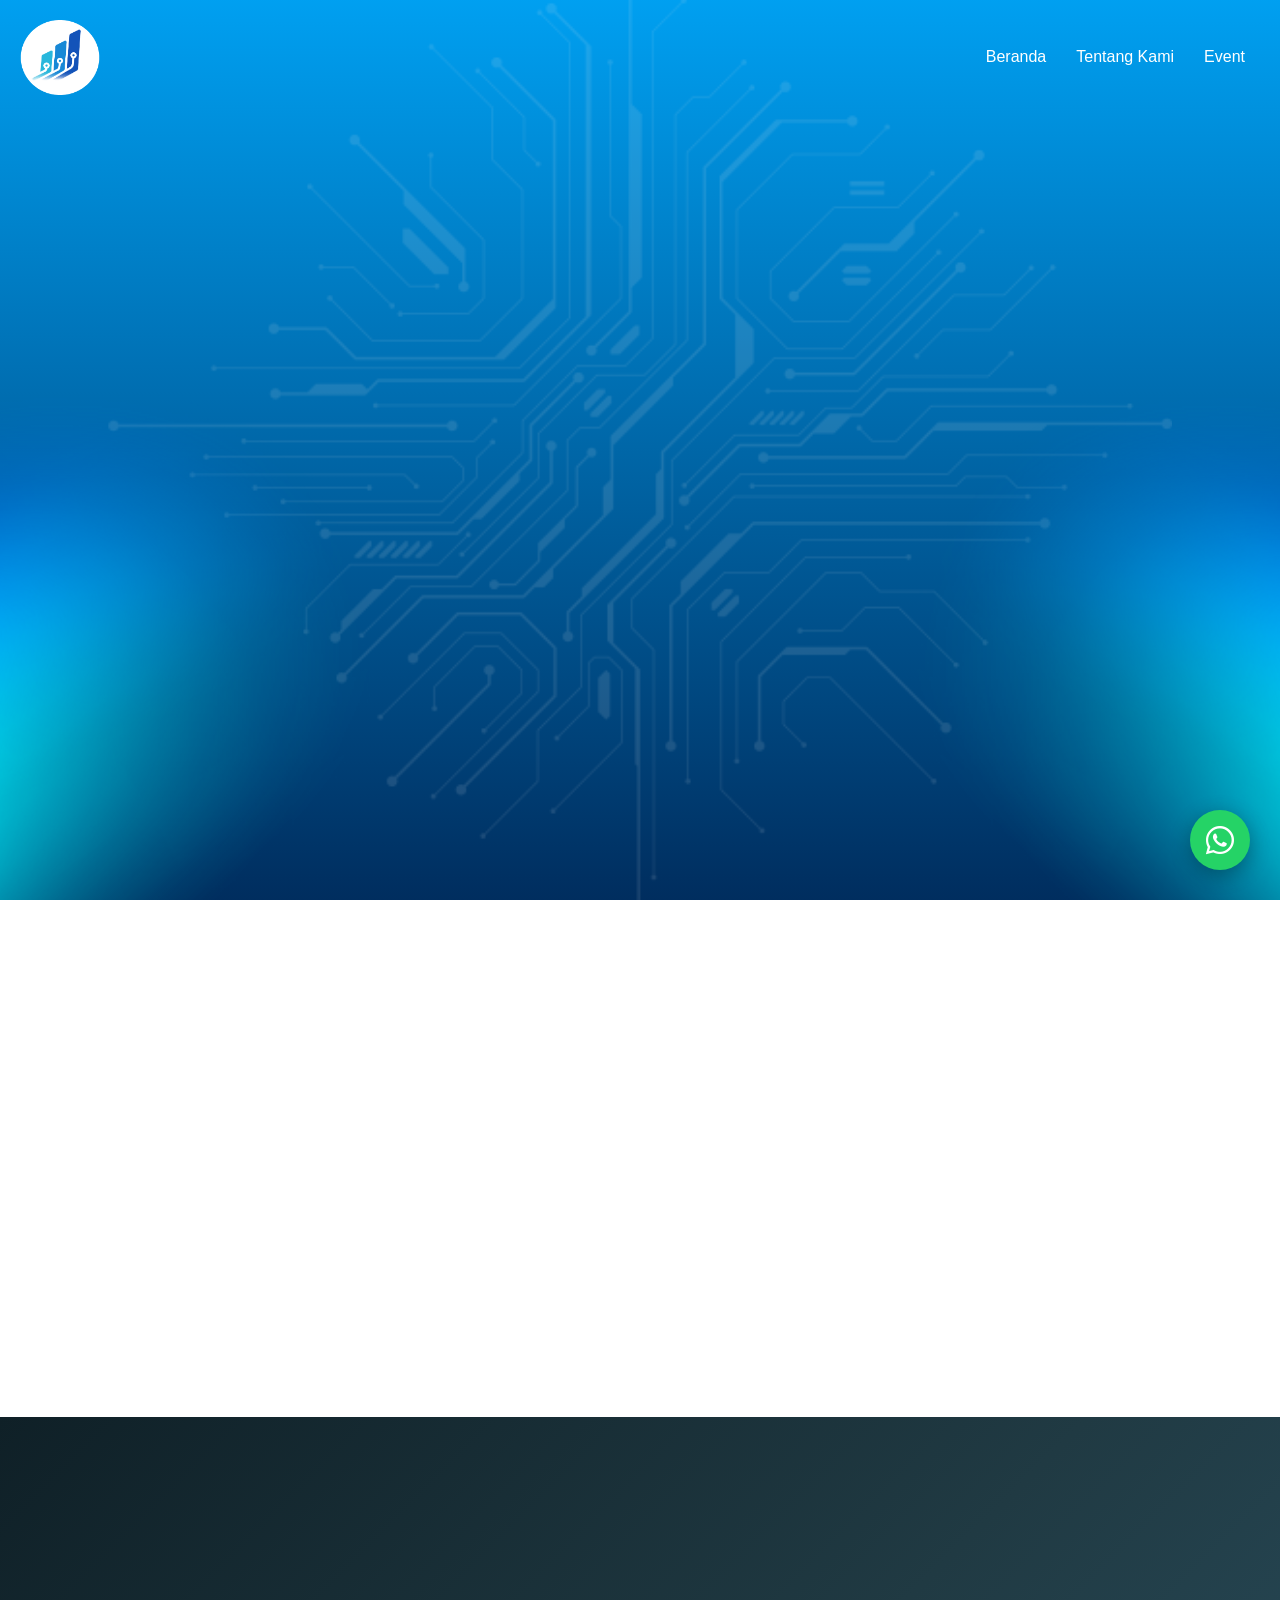
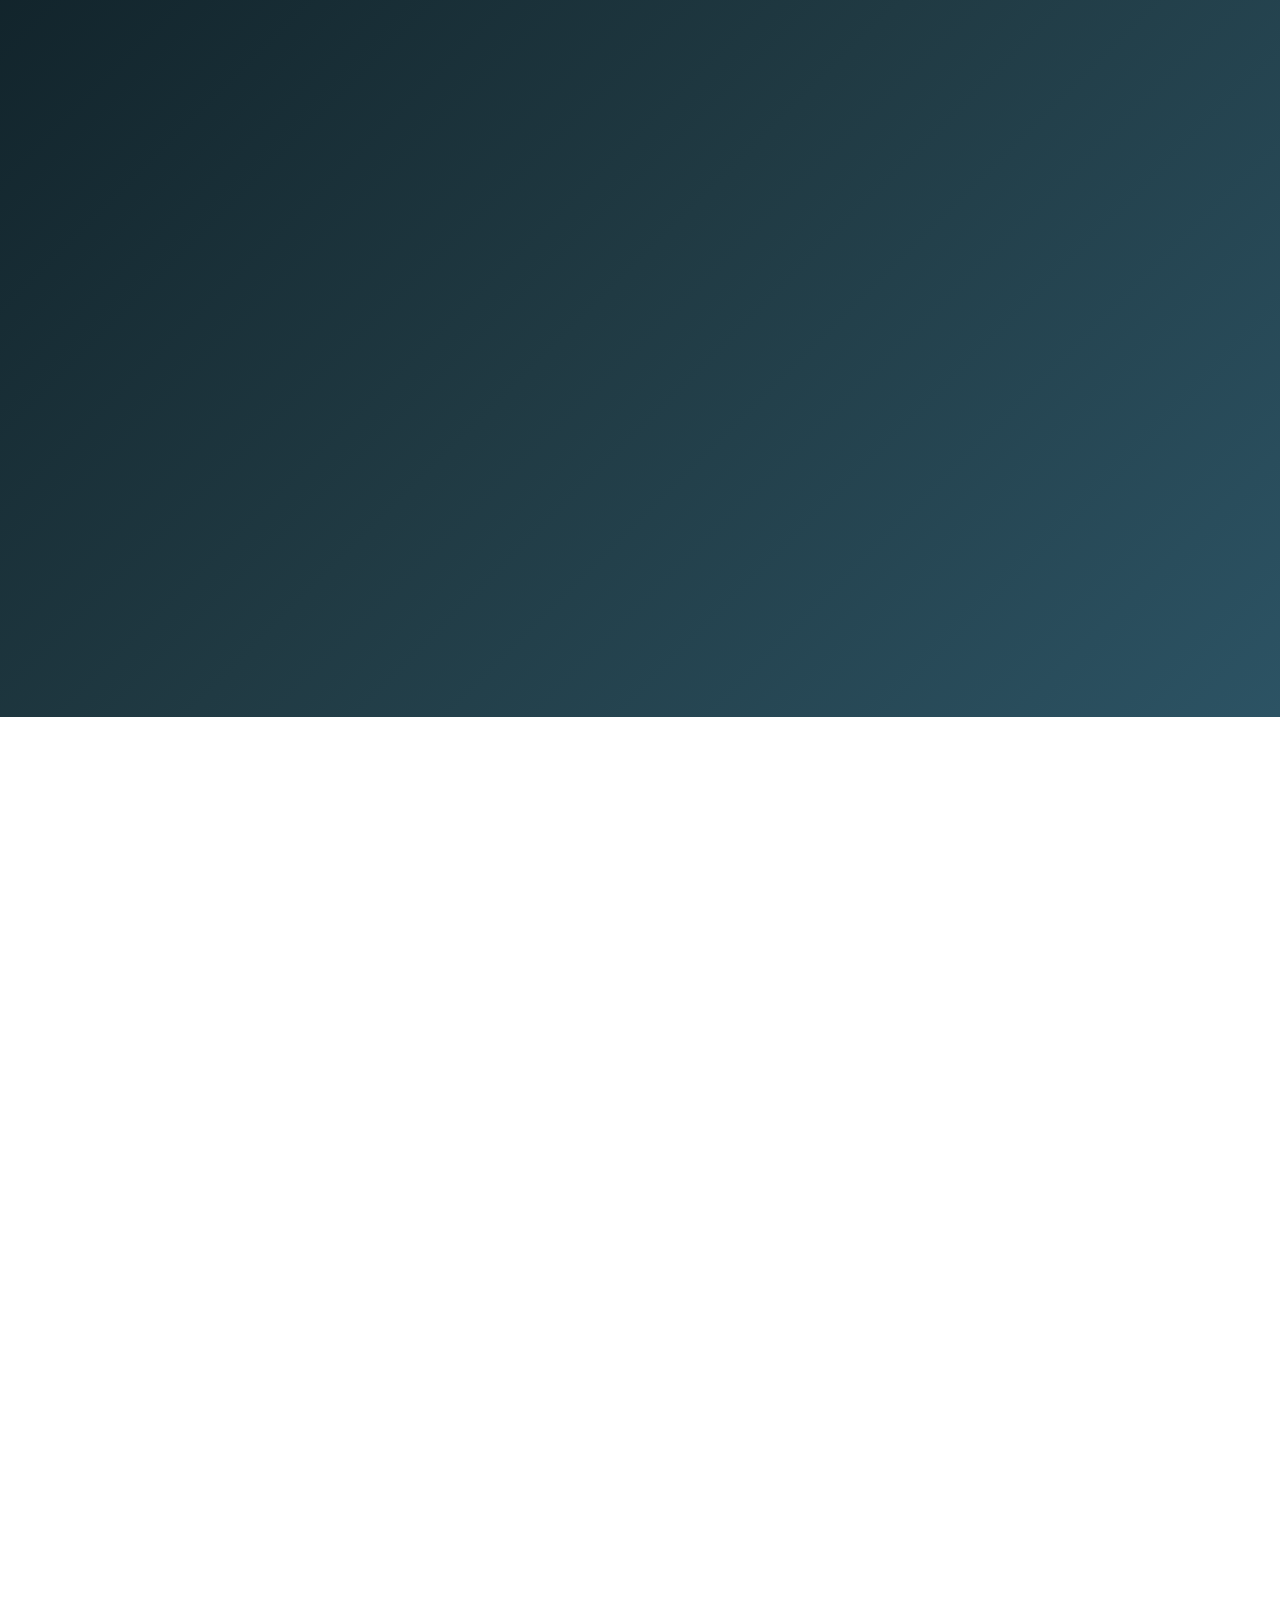
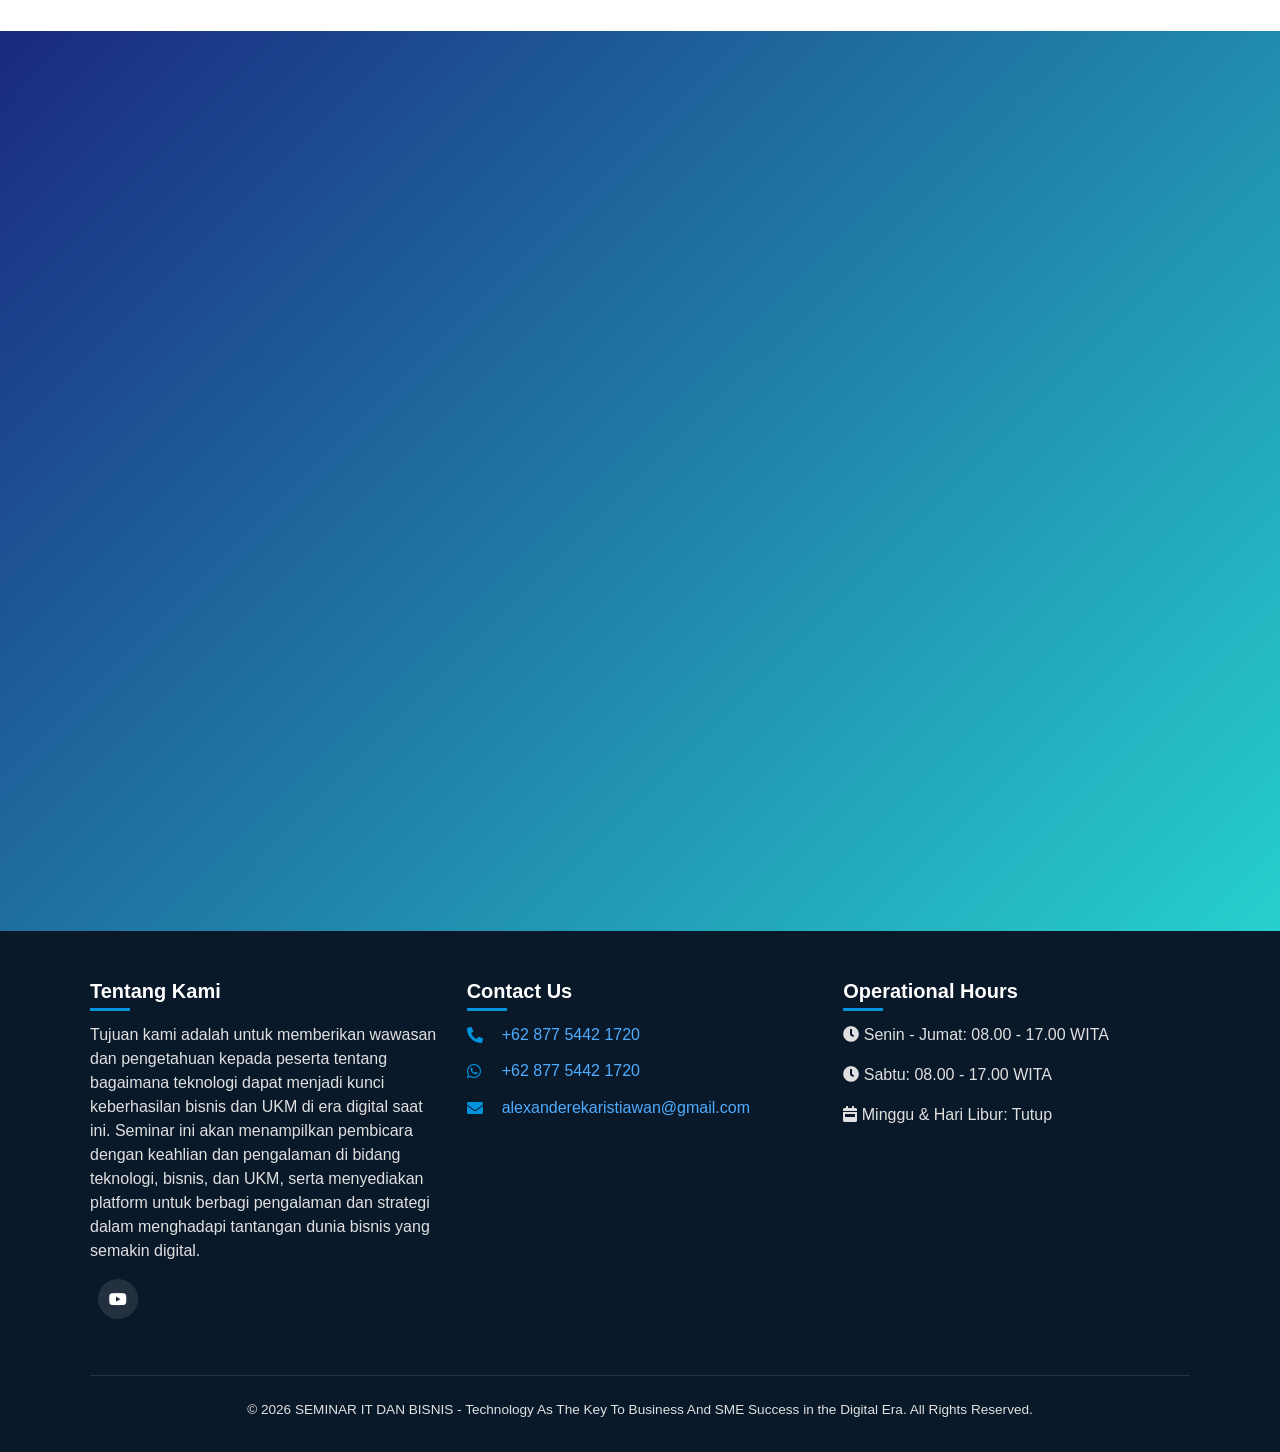
==== commit 6b0bb6a1: "remove address" ====
--- a/index.html
+++ b/index.html
@@ -370,10 +370,10 @@
             <div class="col-md-4 mb-4">
               <h5>Contact Us</h5>
               <div class="contact-info">
-                <p>
+                <!-- <p>
                   <i class="fas fa-map-marker-alt"></i> Jl. Raya Uluwatu No. 88,
                   Jimbaran, Bali
-                </p>
+                </p> -->
                 <p>
                   <i class="fas fa-phone-alt"></i>
                   <a href="tel:+6287754421720">+62 877 5442 1720</a>
